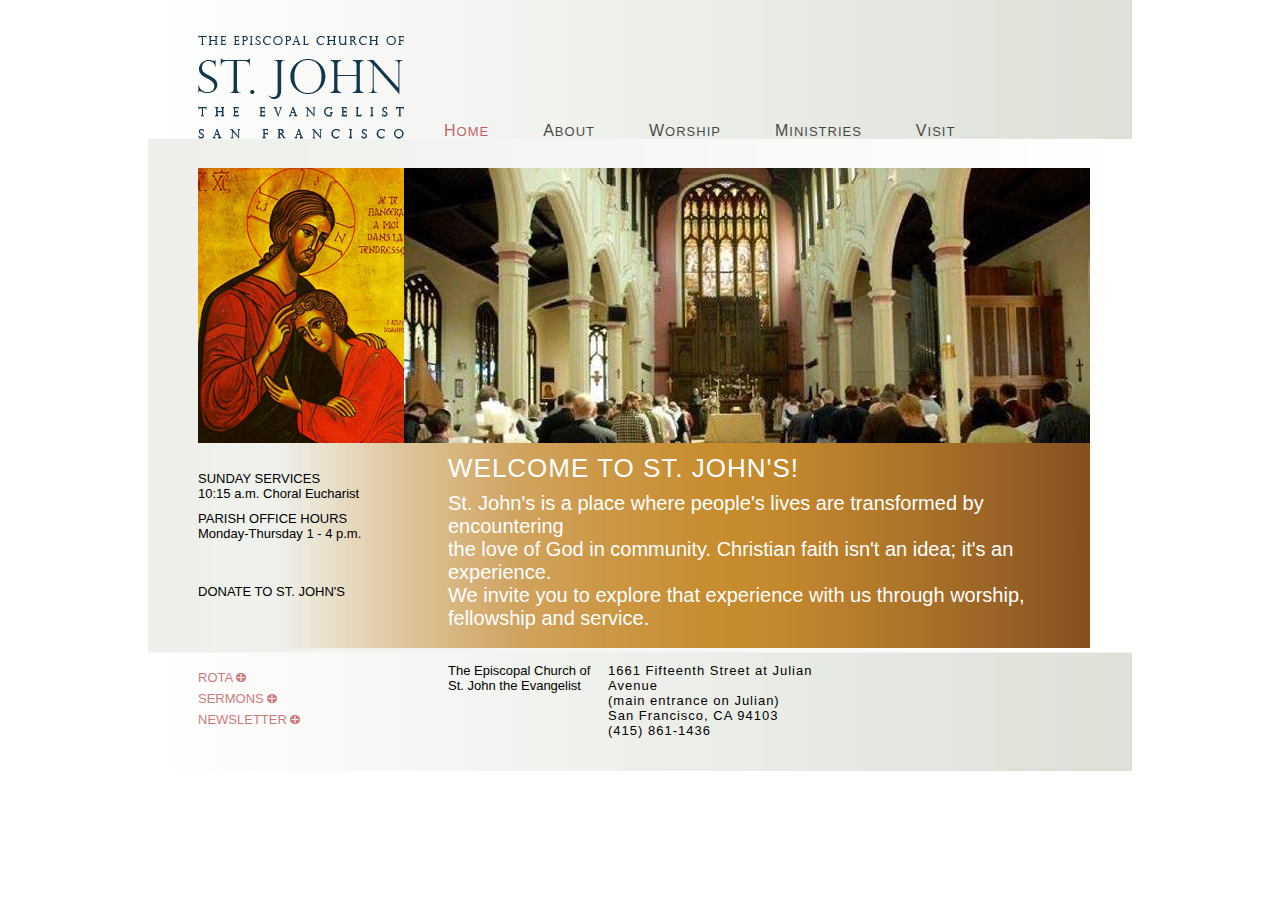
==== index.html @ 1a118d35 "Check" ====
<html>
<head>
<link href="sje.css" rel="stylesheet" type="text/css">
<link href="jquery-ui-1.8.12.custom.css" rel="stylesheet" type="text/css">

<script src="jquery-1.7.1.min.js"></script>
<script src="jquery-ui.min.js"></script>
<script src="jquery.cycle.all.js"></script>
<script type="text/javascript" src="http://use.typekit.com/pdx5vmz.js"></script>
<script type="text/javascript">try{Typekit.load();}catch(e){}</script>

<script>
$(document).ready(function() {

    // LEFT LINKS
    $('#rota').click(function() {
       alert ('Coming soon!');
    });

    $('#sermons').click(function() {
        window.open('http://sermonsatsaintjohn.blogspot.com');
    });

    $('#newsletter').click(function() {
        window.open('http://us6.campaign-archive2.com/home/?u=1cffc40a58193b3d538400764&id=78aada1b24');
    });

    $('.donateto').click(function() {
        window.open('https://donatenow.networkforgood.org/saintjohnsanfrancisco');
    });

    // GENERAL
    var ua = new String(navigator.userAgent);

    var idx = ua.indexOf('iPad');
    if (idx > 0) {
        $('body').css('margin-left', 110);
    }

    $('.clickable').click(function() {
       var $parent = $(this).parent();
       $parent.find('.clickable').removeClass('selected');
       $(this).addClass('selected');
    });

    $('#maincarousel').cycle({      
        fx: 'fade',
        speed: 2000,
        timeout: 3000,
        before: onBefore
    });

    $('.dummycarousel').cycle();

    $('.logo').click(function() {
        location.href = '/sje';
    });

    $('.pagebutton').click(function() {
        $('.pagebutton').removeClass('buttonon');
        $('.pagebutton').removeClass('buttonoff');
        $('.pagebutton').addClass('buttonoff');
        $(this).addClass('buttonon');
        var bnum = $(this).attr('bnum');
        var section = $(this).parent().attr('section');
        var num = bnum - 1;
        var sectionClassName = '.' + section + 'section'
        $(sectionClassName).hide();

        $('.noncarousel').hide();
        $('#' + section + 'carousel' + bnum).show();         
        var sel = '.' + section + 'section:eq(' + num + ')';
        $(sel).show();
    });

    // HOME 
    $('#home').click(function() {
        location.href = '/sje';
    });

    // ABOUT 
    $('#about').click(function() {
        hideHome();
        $('.middlerightcontent').hide();
        $('.middlerightcontentcaption').hide();
        $('.middlecaption').hide();
        $('.noncarousel').hide();
        $('.pagebuttons').hide();
        $('.subsectiontitle').hide();
        $('.subsectionnav').find('.clickable').removeClass('selected');

        $('#stjohn2').show();        
        $('#aboutcarousel').show();        
        $('#aboutcontent').show();        
        $('#abouthome').show();
        $('.abouttitle').show();
    });

    // ABOUT MISSION
    $('#navaboutmission').click(function() {
        $('.noncarousel').hide();
        $('.middlerightcontentcaption').hide();
        $('.subsectiontitle').hide();
        $('#aboutmissioncarousel1').show();        
        $('.aboutmissionsection:eq(0)').show();
        $('.aboutmissiontitle').show();

        $('.pagebuttons').hide();
        resetPageButtons('aboutmissionpagebuttons');
        $('#aboutmissionpagebuttons').show();
    });

    // ABOUT HISTORY
    $('#navabouthistory').click(function() {
        $('.noncarousel').hide();
        $('.middlerightcontentcaption').hide();
        $('.subsectiontitle').hide();
        $('#abouthistorycarousel1').show();        
        $('.abouthistorysection:eq(0)').show();
        $('.abouthistorytitle').show();        

        $('.pagebuttons').hide();
        resetPageButtons('abouthistorypagebuttons');
        $('#abouthistorypagebuttons').show();
    });

    // ABOUT CLERGY
    $('#navaboutclergy').click(function() {
        $('.noncarousel').hide();
        $('.middlerightcontentcaption').hide();
        $('.pagebuttons').hide();
        $('.subsectiontitle').hide();
        $('#aboutclergycarousel').show();        
        $('#aboutclergy').show();
        $('.aboutclergytitle').show();
    });

    // ABOUT LAY LEADERSHIP
    $('#navaboutlayleadership').click(function() {
        $('.noncarousel').hide();
        $('.middlerightcontentcaption').hide();
        $('.pagebuttons').hide();
        $('.subsectiontitle').hide();
        $('#aboutlaycarousel').show();        
        $('#aboutlay').show();
        $('.aboutlaytitle').show();
    });

    // WORSHIP 
    $('#worship').click(function() {
        hideHome();
        $('.middlerightcontent').hide();
        $('.middlerightcontentcaption').hide();
        $('.middlecaption').hide();
        $('.noncarousel').hide();
        $('.pagebuttons').hide();
        $('.subsectiontitle').hide();
        $('.subsectionnav').find('.clickable').removeClass('selected');

        $('#stjohn3').show();        
        $('#worshipcarousel').show();        
        $('#worshipcontent').show();        
        $('#worshiphome').show();
        $('.worshiptitle').show();
    });
    // WORSHIP WORSHIP
    $('#navworshipworship').click(function() {
        $('.noncarousel').hide();
        $('.middlerightcontentcaption').hide();
        $('.subsectiontitle').hide();
        $('#worshipworshipcarousel1').show();        
        $('.worshipworshipsection:eq(0)').show();
        $('.worshipworshiptitle').show();

        $('.pagebuttons').hide();
        resetPageButtons('worshipworshippagebuttons');
        $('#worshipworshippagebuttons').show();
    });

    // WORSHIP MUSIC
    $('#navworshipmusic').click(function() {
        $('.noncarousel').hide();
        $('.middlerightcontentcaption').hide();
        $('.subsectiontitle').hide();
        $('#worshipmusiccarousel1').show();        
        $('.worshipmusicsection:eq(0)').show();
        $('.worshipmusictitle').show();

        $('.pagebuttons').hide();
        resetPageButtons('worshipmusicpagebuttons');
        $('#worshipmusicpagebuttons').show();
    });

    // MINISTRIES
    $('#ministries').click(function() {
        hideHome();
        $('.middlerightcontent').hide();
        $('.middlerightcontentcaption').hide();
        $('.middlecaption').hide();
        $('.noncarousel').hide();
        $('.pagebuttons').hide();
        $('.subsectiontitle').hide();
        $('.subsectionnav').find('.clickable').removeClass('selected');

        $('#stjohn3').show();        
        $('#ministriescarousel').show();        
        $('#ministriescontent').show();        
        $('#ministrieshome').show();
        $('.ministriestitle').show();
    });
    // MINISTRIES JULIAN PANTY
    $('#navministriesjulianpantry').click(function() {
        $('.noncarousel').hide();
        $('.middlerightcontentcaption').hide();
        $('.subsectiontitle').hide();
        $('#ministriesjulianpantrycarousel').show();        
        $('.ministriesjulianpantrysection:eq(0)').show();
        $('.ministriesjulianpantrytitle').show();
        $('.pagebuttons').hide();
    });
    // MINISTRIES PEACE
    $('#navministriespeace').click(function() {
        $('.noncarousel').hide();
        $('.middlerightcontentcaption').hide();
        $('.subsectiontitle').hide();
        $('#ministriespeacecarousel').show();        
        $('.ministriespeacesection:eq(0)').show();
        $('.ministriespeacetitle').show();
        $('.pagebuttons').hide();
    });
    // MINISTRIES SOCIAL JUSTICE
    $('#navministriesjustice').click(function() {
        $('.noncarousel').hide();
        $('.middlerightcontentcaption').hide();
        $('.subsectiontitle').hide();
        $('#ministriesjusticecarousel').show();        
        $('.ministriesjusticesection:eq(0)').show();
        $('.ministriesjusticetitle').show();
        $('.pagebuttons').hide();
    });
    // MINISTRIES EL PORVENIR
    $('#navministrieselporvenir').click(function() {
        $('.noncarousel').hide();
        $('.middlerightcontentcaption').hide();
        $('.subsectiontitle').hide();
        $('#ministrieselporvenircarousel').show();        
        $('.ministrieselporvenirsection:eq(0)').show();
        $('.ministrieselporvenirtitle').show();
        $('.pagebuttons').hide();
    });
    // MINISTRIES MISSION GRADS
    $('#navministriesmissiongrads').click(function() {
        $('.noncarousel').hide();
        $('.middlerightcontentcaption').hide();
        $('.subsectiontitle').hide();
        $('#ministriesmissiongradscarousel').show();        
        $('.ministriesmissiongradssection:eq(0)').show();
        $('.ministriesmissiongradstitle').show();
        $('.pagebuttons').hide();
    });

    // MINISTRIES EDIT
    var $admin = gup('admin');
    if ($admin) {
        $('#ministrieseditbutton').show();
    } else {
        $('#ministrieseditbutton').hide();
    }
    $('#ministrieseditbutton').click(function() {
        var $selected = $('#navministries').find('.selected');
        var id = $selected.attr('id');
        if (!id) { 
            return;
        }

        $(this).hide();
        $('#ministriessavebutton').show();
        $('#ministriescancelbutton').show();

        if (id == 'navministriesjulianpantry') {
           var content = $('.ministriesjulianpantrysectionmain').find('.subsectioncontent').text();
           $('.ministriesjulianpantrysectionmain').find('.subsectioncontent').hide();
           $('.ministriesjulianpantrysectionmain').find('.subsectioncontentedit').show();
           $('.ministriesjulianpantrysectionmain').find('.subsectioncontentedit').find('textarea').text(content);
        }
    });
    $('#ministriessavebutton').click(function() {
        $('#ministriessavebutton').hide();
        $('#ministriescancelbutton').hide();
        $('#ministrieseditbutton').show();
    });
    $('#ministriescancelbutton').click(function() {
        $('#ministriessavebutton').hide();
        $('#ministriescancelbutton').hide();
        $('#ministrieseditbutton').show();
    });

    // VISIT 
    $('#visitus').click(function() {
        hideHome();
        $('.middlerightcontent').hide();
        $('.middlerightcontentcaption').hide();
        $('.middlecaption').hide();
        $('.noncarousel').hide();
        $('.pagebuttons').hide();
        $('.subsectiontitle').hide();
        $('.subsectionnav').find('.clickable').removeClass('selected');

        $('#stjohn1').show();        
        $('#visitcarousel').show();        
        $('#visitcontent').show();        
        $('#visithome').show();
        $('.visittitle').show();
    });

    // VISIT DIRECTIONS
    $('#navvisitdirections').click(function() {
        $('.noncarousel').hide();
        $('.middlerightcontentcaption').hide();
        $('.pagebuttons').hide();
        $('.subsectiontitle').hide();
        $('#visitdirectionscarousel').show();        
        $('#visitdirections').show();
        $('.visitdirectionstitle').show();
    });
    // VISIT RENTALS
    $('#navvisitrentals').click(function() {
        $('.noncarousel').hide();
        $('.middlerightcontentcaption').hide();
        $('.pagebuttons').hide();
        $('.subsectiontitle').hide();
        $('#visitrentalscarousel').show();        
        $('#visitrentals').show();
        $('.visitrentalstitle').show();
    });

   // CAROUSEL LINKS
   $('#aboutstjohns').click(function() {
       $('#about').click();
   });
   $('#thewayweworship').click(function() {
       $('#worship').click();
   });
   $('#elporvenir').click(function() {
       $('#ministries').click();
       setTimeout(function() {
          $('#navministrieselporvenir').click();
       }, 200);
   });
   $('#julianpantry').click(function() {
       $('#ministries').click();
       setTimeout(function() {
          $('#navministriesjulianpantry').click();
       }, 200);
   });
   $('#immigration').click(function() {
       $('#ministries').click();
       setTimeout(function() {
          $('#navministriesjustice').click();
       }, 200);
   });
   $('#missiongrads').click(function() {
       $('#ministries').click();
       setTimeout(function() {
          $('#navministriesmissiongrads').click();
       }, 200);
   });

   // BIOS
   $('.membername').click(function(e) {
       var id = $(this).attr('id');
       if (id == 'richard') {
           $('#richardsmith').dialog({
               width: 580,
               resizable: false,
               modal: true,
               title: 'Richard L. Smith'
           });
       } else if (id == 'jackie') {
           $('#jackiecherry').dialog({
               width: 580,
               resizable: false,
               modal: true,
               title: 'Jackie Cherry'
           });
       } else if (id == 'jack') {
           $('#jackeastwood').dialog({
               width: 580,
               resizable: false,
               modal: true,
               title: 'Jack Eastwood'
           });
       } else if (id == 'robert') {
           $('#robertcromey').dialog({
               width: 580,
               resizable: false,
               modal: true,
               title: 'Robert Cromey'
           });
       } else {
           alert ('Coming soon');
       }

   });

});

function resetPageButtons(section) {
    var $section = $('#' + section);
    $section.find('.pagebutton').removeClass('buttonon');
    $section.find('.pagebutton').removeClass('buttonoff');
    $section.find('.pagebutton').addClass('buttonoff');
    $section.find('.pagebutton:eq(0)').addClass('buttonon');
}

function hideHome() {
    $('.stjohnimage').hide();
    $('#maincarousel').remove();
}
function onBefore(curr, next, opts) {

   // If main carousel is hidden, just return
   if (!$('#maincarousel').is(':visible')) {
      return;
   }

   var currSlide = opts.currSlide;
   //console.log("before showing slide: " + currSlide);

   $('.imagetext').hide();
   if (currSlide == 1) {
       $('#aboutstjohns').show();
   } else if (currSlide == 3) {
       $('#thewayweworship').show();
   } else if (currSlide == 4) {
       $('#elporvenir').show();
   } else if (currSlide == 5) {
       $('#julianpantry').show();
   } else if (currSlide == 6) {
       $('#immigration').show();
   } else if (currSlide == 7) {
       $('#missiongrads').show();
   } else {
       $('#dummy').show();
   } 


}

function gup (name) {
  name = name.replace(/[\[]/,"\\\[").replace(/[\]]/,"\\\]");
  var regexS = "[\\?&]"+name+"=([^&#]*)";
  var regex = new RegExp( regexS );
  var results = regex.exec( window.location.href );
  if( results == null )
    return "";
  else
    return results[1];
}
</script>
</head>

<body>
<div id="wrapper">
<div class="top">
  <div class="logo"><img src="images/stjohn_logo.png"/></div>
  <div class="navcontainer">
     <ul id="navlist">
        <li id="home" class="clickable selected"><span class="bigcap">H</span>OME</li>
        <li id="about" class="clickable"><span class="bigcap">A</span>BOUT</li>
        <li id="worship" class="clickable"><span class="bigcap">W</span>ORSHIP</li>
        <li id="ministries" class="clickable"><span class="bigcap">M</span>INISTRIES</li>
        <li id="visitus" class="clickable"><span class="bigcap">V</span>ISIT</li>
     </ul>
  </div>
</div> <!-- top -->

<div class="middle">
  <div class="icon">
      <img class="stjohnimage" id="stjohn1" src="images/left_stjohn.jpg"/>
      <img class="stjohnimage noshow" id="stjohn2" src="images/stjohn_2.jpg"/>
      <img class="stjohnimage noshow" id="stjohn3" src="images/stjohn_3.jpg"/>
  </div>

  <div id="maincarousel" class="carousel">
      <img src="images/carousel_01.jpg"/>
      <img class="noshow          " src="images/carousel_02.jpg"/>
      <img class="noshow clickable" src="images/carousel_03.jpg" id="aboutimage"/>
      <img class="noshow          " src="images/carousel_04.jpg" />
      <img class="noshow clickable" src="images/carousel_05.jpg" id="worshipimage"/>
      <img class="noshow clickable" src="images/carousel_07.jpg" id="elporvenirimage"/>
      <img class="noshow clickable" src="images/carousel_08.jpg" id="julianpantryimage"/>
      <img class="noshow clickable" src="images/carousel_09.jpg" id="immigrationimage"/>
      <img class="noshow clickable" src="images/carousel_10.jpg" id="missiongradsimage"/>
  </div>

  <div id="aboutcarousel" class="noncarousel noshow">
      <img src="images/about_img_0.jpg"/>
  </div>
  <div id="aboutmissioncarousel1" class="noncarousel noshow">
      <img src="images/about_img_bkdrop.jpg"/>
  </div>
  <div id="aboutmissioncarousel2" class="noncarousel noshow">
      <img src="images/about_img_bkdrop.jpg"/>
  </div>
  <div id="abouthistorycarousel1" class="noncarousel noshow">
      <img src="images/about_img_bkdrop.jpg"/>
  </div>
  <div id="abouthistorycarousel2" class="noncarousel noshow">
      <img src="images/about_img_bkdrop.jpg"/>
  </div>
  <div id="abouthistorycarousel3" class="noncarousel noshow">
      <img src="images/about_img_bkdrop.jpg"/>
  </div>
  <div id="aboutclergycarousel" class="noncarousel noshow">
      <img src="images/about_img_3.jpg"/>
  </div>
  <div id="aboutlaycarousel" class="noncarousel noshow">
      <img src="images/about_img_bkdrop.jpg"/>
  </div>

  <div id="worshipcarousel" class="noncarousel noshow">
      <img src="images/worship_img_0.jpg"/>
  </div>
  <div id="worshipworshipcarousel1" class="noncarousel noshow">
      <img src="images/worship_img_1.jpg"/>
  </div>
  <div id="worshipworshipcarousel2" class="noncarousel noshow">
      <img src="images/worship_img_bkdrop.jpg"/>
  </div>
  <div id="worshipworshipcarousel3" class="noncarousel noshow">
      <img src="images/worship_img_bkdrop.jpg"/>
  </div>
  <div id="worshipworshipcarousel4" class="noncarousel noshow">
      <img src="images/worship_img_bkdrop.jpg"/>
  </div>
  <div id="worshipworshipcarousel5" class="noncarousel noshow">
      <img src="images/worship_img_bkdrop.jpg"/>
  </div>
  <div id="worshipworshipcarousel6" class="noncarousel noshow">
      <img src="images/worship_img_bkdrop.jpg"/>
  </div>
  <div id="worshipmusiccarousel1" class="noncarousel noshow">
      <img src="images/worship_img_2.jpg"/>
  </div>
  <div id="worshipmusiccarousel2" class="noncarousel noshow">
      <img src="images/worship_img_bkdrop.jpg"/>
  </div>
  <div id="ministriescarousel" class="noncarousel noshow">
      <img src="images/ministries_0.jpg"/>
  </div>
  <div id="ministriesjulianpantrycarousel" class="noncarousel noshow">
      <img src="images/ministries_1.jpg"/>
  </div>
  <div id="ministriespeacecarousel" class="noncarousel noshow">
      <img src="images/ministries_2.jpg"/>
  </div>
  <div id="ministriesjusticecarousel" class="noncarousel noshow">
      <img src="images/ministries_3.jpg"/>
  </div>
  <div id="ministrieselporvenircarousel" class="noncarousel noshow">
      <img src="images/ministries_4.jpg"/>
  </div>
  <div id="ministriesmissiongradscarousel" class="noncarousel noshow">
      <img src="images/ministries_5.jpg"/>
  </div>

  <div id="visitcarousel" class="noncarousel noshow">
      <img src="images/visit_img_0.jpg"/>
  </div>
  <div id="visitdirectionscarousel" class="noncarousel noshow">
      <img src="images/visit_img_bkdrop.jpg"/>
  </div>
  <div id="visitrentalscarousel" class="noncarousel noshow">
      <img src="images/visit_img_2.jpg"/>
  </div>

  <div style="clear:both;"></div>
  <div id="aboutstjohns" class="imagelink imagetext noshow"><span class="imagetextmain">About St. John's</span><span class="learnmore">learn more</span></div>
  <div id="thewayweworship" class="imagelink imagetext noshow"><span class="imagetextmain">The Way We Worship </span><span class="learnmore">learn more</span></div>
  <div id="elporvenir" class="imagelink imagetext noshow"><span class="imagetextmain">Providing safe clean, water</span><span class="learnmore">learn more</span></div>
  <div id="julianpantry" class="imagelink imagetext noshow"><span class="imagetextmain">Sharing food</span><span class="learnmore">learn more</span></div>
  <div id="immigration" class="imagelink imagetext noshow"><span class="imagetextmain">Working for justice</span><span class="learnmore">learn more</span></div>
  <div id="missiongrads" class="imagelink imagetext noshow"><span class="imagetextmain">Preparing students for college</span><span class="learnmore">learn more</span></div>
  <div id="dummy" class="imagetext">&nbsp;</div>

  <div class="middlecaption"><img src="images/color_band.jpg"/></div>
  <div class="middleleftcontent">
     <div class="tinyfont">SUNDAY SERVICES</div>
     <div class="tinyfont light">10:15 a.m. Choral Eucharist</div>
     <div class="tinyfont parishofficehours">PARISH OFFICE HOURS</div>
     <div class="tinyfont light">Monday-Thursday 1 - 4 p.m.</div>
     <div class="tinyfont getinvolved">&nbsp;</div>
     <div class="tinyfont donateto">DONATE TO ST. JOHN'S</div>
  </div>

  <!-- HOME -->
  <div class="middlerightcontent mediumfont" id="homecontent">
     <div class="stjohnbold">WELCOME TO ST. JOHN'S!</div>
     <div class="middlerightcontentcaption light">
St. John's is a place where people's lives are transformed by encountering <br/> the love of God in community. Christian faith isn't an idea; it's an experience. <br/> We invite you to explore that experience with us through worship, fellowship and service.
     </div>
  </div> <!-- END HOME SECTION -->

  <!-- ABOUT -->
  <div class="middlerightcontent smallfont noshow" id="aboutcontent">

      <!-- ABOUT HOME -->
<div class="middlerightcontentcaption light middlerightabout" id="abouthome">
<div class="subsectiontitle abouttitle">ABOUT ST JOHN'S</div>     
Located around the corner from the busy Mission-16th Street-Valencia corridors in San Francisco's north Mission District, St. John's has been described by many as an oasis not only for the tranquility of our garden amidst the surrounding bustling streets, or the warm golden light that fills our soaring nave on a sunny day, but because so many have found St. John's to be a place of loving peace, healing, and renewal in an often all-too-broken world.     
</div> <!-- END ABOUT HOME -->

     <!-- ABOUT MISSION -->
<div class="middlerightcontentcaption light noshow middlerightabout aboutmissionsection" id="aboutmission1">
<div class="noshow subsectiontitle aboutmissiontitle">OUR MISSION</div>
<b>Our mission is to live, love, and serve in the hope and joy of the risen Christ.</b>
<br/>
<br/>
<b>Our vision:</b> We seek to be a Christian community in which people of all sexual orientations, gender identities, cultures, and colors are welcomed and their gifts are celebrated.
<br/>
<br/>
<b>Our Core Values: </b>We are a Eucharistic worshipping community in the Anglican tradition. Our celebration of the Holy Eucharist, marked by beautiful music, is the heart of our common life.
<br/>
<br/>
We are a Christ-centered community. For people of all ages, we value faith formation that engages the mind as well as the heart, and provides the foundation for vibrant lay ministry.
<br/>
<br/>
We have a special vocation to respect and advocate for the dignity of gay, lesbian, bisexual, and transgender people. This by no means defines the full extent of our baptismal promise to respect the dignity of every human being, but it is a crucial element of that promise in our ministry context.
<br/>
<br/>
We value diversity and welcome anyone who wishes to explore Christian faith and practice.
</div>

<div class="middlerightcontentcaption light noshow middlerightabout aboutmissionsection" id="aboutmission2">
<div class="noshow subsectiontitle aboutmissiontitle">OUR MISSION</div>
We value connection, and strive to promote a sense of belonging among the members of the parish that readily includes newcomers. This is often talked about in terms of communication or pastoral care or hospitality, but it is fundamentally about feeling connected to God and to one another.
<br/>
<br/>
We value the North Mission neighborhood. Our location in this particular place spiritually anchors us and gives substance to our mission and ministry. This neighborhood keeps us grounded in reality.     
</div>

     <!-- ABOUT HISTORY -->
<div class="middlerightcontentcaption light noshow middlerightabout abouthistorysection" id="abouthistory1">
     <div class="noshow subsectiontitle abouthistorytitle">ST JOHN'S HISTORY</div>
     <div id="historyimages">
         <div class="historyimage" id="historyimage1">
            <img src="images/about_img_2a.jpg"/>
         </div>
         <div class="historyimage" id="historyimage2">
            <img src="images/about_img_2b.jpg"/>
         </div>
         <div class="historyimage" id="historyimage3">
            <img src="images/about_img_2c.jpg"/>
         </div>
         <div class="historyimage" id="historyimage4">
            <img src="images/about_img_2d.jpg"/>
         </div>
         <div class="historyimage" id="historyimage5">
            <img src="images/about_img_2e.jpg"/>
         </div>
     </div>
     <div id="historyText1">
The third parish established in the new Episcopal Diocese of California, St. John's began in 1857 as a pioneer outpost in rented space at the edge of swamps and sand dunes. It quickly grew into a thriving 'society parish' of sorts, helping to found schools, hospitals, and chapels in the rapidly growing Mission District.
<br/>
<br/>
By 1861, St. John's was able to hire its first rector, the Rev. Thomas Brotherton, and in 1862, a new church building, which could accommodate 250, opened, with fundraising spearheaded by the newly created Ladies Parish Aid Society. The first St. John's was a redwood church in Pointed Gothic style at the northeast corner of Valencia and 15th Streets. Within just 30 years of its founding, St. John's had become a large and prosperous parish. 
    </div>
</div>

<div class="middlerightcontentcaption light noshow middlerightabout abouthistorysection" id="abouthistory2">
     <div class="noshow subsectiontitle abouthistorytitle">ST JOHN'S HISTORY</div>
During this early golden age, St. John's played a key role, led by Rev. Brotherton, in founding St. Luke's Hospital (1871) and provided financial and spiritual support to many institutions within the parish bounds, including the City and County Hospital, the Poor House, and the Protestant Episcopal Old Ladies Home. 
Another early rector, the Rev. Dr. E.B. Spalding, brought the Trinity School, a distinguished boys' school, to St. John's parish in 1881 and ran it for 20 years. In 1882, the Irving Institute, a fashionable girls' school, was established under St. John's auspices at Valencia and Hill Streets.
<br/>
<br/>
As the city boomed and the Mission became a highly desirable residential neighborhood, St. John's continued to expand. It had become something of a society parish, home to leading businessmen, judges, and James "Sunny Jim" Rolph, eventual mayor of San Francisco and governor of California. Dr. Spalding inaugurated a building campaign to construct a cathedral-sized church. It was completed in 1891 at a cost of $57,000
<br/>
<br/>
But then the Great San Francisco Earthquake of 1906 struck, and the second St. John's building was destroyed in its aftermath. 
</div>

<div class="middlerightcontentcaption light noshow middlerightabout abouthistorysection" id="abouthistory3">
     <div class="noshow subsectiontitle abouthistorytitle">ST JOHN'S HISTORY</div>
The edifice had been dynamited to serve as a firebreak to stem the post-quake fires raging from the north and northeast, which tore a wide swath through the Mission, stopping eventually at 20th and Dolores Streets. 
<br/>
<br/>
There was enough money (from insurance and donations from Episcopal churches across the country) to rebuild another church on the same spot. The new  and current St. John's, consecrated in 1910, was designed by Herbert Maggs and Ernest Coxhead, who modeled it on the parish church of St. Stephen's, Norwich, England, in the light, soaring style known as Perpendicular Gothic or Tudor Lantern.
<br/>
<br/>
Keeping the red doors on Julian Street open during the Depression and war years was no mean feat. Events continued to change the neighborhood, but the church was never closed. In 1974 an arsonist destroyed the parish hall and rectory, but the charred remains were turned into a garden. The then rector, the Rev. James Brown, continued to reach out to the gay community, and built a reputation of St. John's as a place of refuge and prayer for LGBT people and their friends and families.
</div> <!-- END ABOUT HISTORY -->

     <!-- ABOUT CLERGY -->
<div class="middlerightcontentcaption light noshow middlerightabout" id="aboutclergy">
     <div class="noshow subsectiontitle aboutclergytitle">CLERGY & STAFF</div>
     <div class="clergy" id="leftclergy">
         <div class="clergytitle">CLERGY</div>
         <div class="clergymembers">
            <div class="clergymember">
                <div class="membername" id="richard">The Reverend Richard L. Smith, Ph.D., Vicar <img src="images/rota_symbol.png"/></div>
                <div class="memberemail">rlsmith21050@gmail.com</div>
            </div>
            <div class="clergymember">
                <div class="membername" id="jackie">The Reverend Deacon Jackie Cherry <img src="images/rota_symbol.png"/></div>
                <div class="memberemail">jaccherry@yahoo.com</div>
            </div>
            <div class="clergymember">
                <div class="membername" id="jack">The Reverend Dr. Jack Eastwood, Rector Emeritus <img src="images/rota_symbol.png"/></div>
                <div class="memberemail">jhbernal@gmail.com</div>
            </div>
            <div class="clergymember">
                <div class="membername" id="robert">The Reverend Robert Cromey, Priest Associate <img src="images/rota_symbol.png"/></div>
                <div class="memberemail">twocromeys@earthlink.net</div>
            </div>
         </div>
     </div>
     <div class="clergy" id="rightclergy">
         <div class="clergytitle">STAFF</div>
         <div class="clergymembers">
            <div class="clergymember">
                <div class="membername" id="aaron">Aaron Nee, Music Director <img src="images/rota_symbol.png"/></div>
                <div class="memberemail">parishmusician@stjohnsf.org</div>
            </div>
            <div class="clergymember">
                <div class="membername" id="david">David Stickley, Parish Administrator <img src="images/rota_symbol.png"/></div>
                <div class="memberemail">parishadmin@stjohnsf.org</div>
            </div>
         </div>
     </div>
</div> <!-- END ABOUT CLERGY -->

     <!-- ABOUT LAY LEADERSHIP -->
<div class="middlerightcontentcaption light noshow middlerightabout" id="aboutlay">
     <div class="noshow subsectiontitle aboutlaytitle">LAY LEADERSHIP</div>
     <div class="lay" id="leftlay">
         <div class="clergytitle">BISHOP'S COMMITTEE</div>
         <div class="clergymembers">
            <div class="clergymember">
                <div>Timm Dobbins, Senior Warden</div>
            </div>
            <div class="clergymember">
                <div>Robert Craig, Junior Warden</div>
            </div>
            <div class="clergymember">
                <div>Jay Christian</div>
            </div>
            <div class="clergymember">
                <div>Bryce Fisher-Fleig</div>
            </div>
            <div class="clergymember">
                <div>Stoner Lichty</div>
            </div>
            <div class="clergymember">
                <div>Delores Mays</div>
            </div>
            <div class="clergymember">
                <div>Bonita Ann Palmer</div>
            </div>
            <div class="clergymember">
                <div>Forrest Sedgwick</div>
            </div>
            <div class="clergymember">
                <div>Claudia Viek</div>
            </div>
         </div>
     </div>
     <div class="lay" id="rightlay">
         <div class="clergytitle">CLERKS</div>
         <div class="clergymembers">
            <div class="clergymember">
                <div>Diana McDonnell</div>
            </div>
            <div class="clergymember">
                <div>Birgit Eschmann</div>
            </div>
         </div>
         <br/>
         <br/>
         <div class="clergytitle">DEANARY DELEGATES</div>
         <div class="clergymembers">
            <div class="clergymember">
                <div>Michael Clark</div>
            </div>
            <div class="clergymember">
                <div>Birgit Eschmann</div>
            </div>
            <div class="clergymember">
                <div>Liz Specht (Alternate)</div>
            </div>
            <div class="clergymember">
                <div>Bill Sullivan (Alternate)</div>
            </div>
         </div>
     </div>
</div> <!-- END ABOUT CLERGY -->

     <div class="subsectionnav" id="navabout">
        <div id="navaboutmission" class="clickable">MISSION</div>
        <div class="verticalsep"></div>
        <div id="navabouthistory" class="clickable">HISTORY</div>
        <div class="verticalsep"></div>
        <div id="navaboutclergy" class="clickable">CLERGY &amp; STAFF</div>
        <div class="verticalsep"></div>
        <div id="navaboutlayleadership" class="clickable">LAY  LEADERSHIP</div>

        <div id="aboutmissionpagebuttons" class="pagebuttons" section="aboutmission">
           <div class="pagebutton buttonon"  bnum="1"></div>
           <div class="pagebutton buttonoff" bnum="2"></div>
        </div>

        <div id="abouthistorypagebuttons" class="pagebuttons" section="abouthistory">
           <div class="pagebutton buttonon"  bnum="1"></div>
           <div class="pagebutton buttonoff" bnum="2"></div>
           <div class="pagebutton buttonoff" bnum="3"></div>
        </div>
     </div>

  </div><!-- END ABOUT SECTION -->

  <!-- VISIT -->
  <div class="middlerightcontent smallfont noshow" id="visitcontent">

      <!-- VISIT HOME -->
<div class="middlerightcontentcaption light middlerightvisit" id="visithome">
<div class="subsectiontitle visittitle">VISIT US</div>     
   St. John's is located at the corner of 15th Street and Julian Avenue in San Francisco's north Mission District. Our main entrance is on Julian. 
<br/>
<br/>
St. John's beautiful building and grounds are ideal for hosting your next special event. We are located in the Valencia corridor and are just 1-1/2 blocks from the 16th and Mission transit hub. 
</div> <!-- END VISIT HOME -->

       <!-- VISIT DIRECTIONS -->
<div class="middlerightcontentcaption light noshow middlerightvisit" id="visitdirections">
   <div class="noshow subsectiontitle visitdirectionstitle">DIRECTIONS</div>
   <div class="mapimage"><img src="images/visit_img_1_map.jpg"/></div>
The church is located one short block west and one block north of the 16th Street/Mission BART station. Several Muni bus lines pass nearby: 14-Mission, 22-Fillmore, 26-Valencia, 33-Stanyan, and 49-Van Ness/Mission.
<br/>
<br/>
Parking may be found for free on Julian. There is metered parking on other surrounding streets, and public garage on Hoff Street. In addition, there is evening and weekend paid parking in the lots of Mission Bank on the corner of Julian and 16th at a special rate of $10 for 6 hours. There is also paid parking on 14th Street between Valencia and Mission. The white zone on 15th Street may be used for brief periods for passenger unloading. 
<br/>
<br/>
Wheelchair access is available on Caledonia Street. Please call the parish ahead of time if you need wheelchair access so that we can ensure that the pedestrian gate is open when you arrive.</div> <!-- END VISIT DIRECTIONS -->

       <!-- VISIT RENTALS -->
<div class="middlerightcontentcaption light noshow middlerightvisit" id="visitrentals">
   <div class="noshow subsectiontitle visitrentalstitle">RENTALS</div>
Host your next performance or celebration at St. John's and become a part of the community that appreciates and cares for this Mission oasis. Our reasonable rates make St. John's the perfect location for your next concert, performance, private party, or other event!
<br/>
<br/>
St. John's historic nave affords a capacity of 300, has excellent acoustics, and is drenched with natural light. Our chairs can be arranged in any configuration, and the raised altar area serves as an excellent stage. Our library is available for meetings and small gatherings, the garden affords peace and quiet, perfect for appreciating the Mission weather, and our full kitchen supports your provision of hot foods. Please contact the parish office for rates, schedule, and details.
</div> <!-- END VISIT RENTALS -->

     <div class="subsectionnav" id="navvisit">
        <div id="navvisitdirections" class="clickable">DIRECTIONS</div>
        <div class="verticalsep"></div>
        <div id="navvisitrentals" class="clickable">RENTALS</div>
     </div>

   </div> <!-- END VISIT -->

  <!-- WORSHIP -->
  <div class="middlerightcontent smallfont noshow" id="worshipcontent">

     <!-- WORSHIP HOME -->
<div class="middlerightcontentcaption light middlerightworship" id="worshiphome">
<div class="subsectiontitle worshiptitle">WORSHIP & MUSIC</div>     
If you ask people what keeps them coming to St. John's, nine times out of ten the response is: "The worship, the music, the sincerity of the worship". "It's real. It's authentic. The people really pray and sing together!".
When we gather here to worship God, people really show up, bringing their entire selves, souls and bodies, to be enveloped by God�s presence. We invite you to join us in receiving the love that God is sharing with us and through us.
</div> <!-- END WORSHIP HOME -->

     <!-- WORSHIP WORSHIP 1 -->
<div class="middlerightcontentcaption noshow light middlerightworship worshipworshipsection worshipworshipmain">
<div class="subsectiontitle noshow worshipworshiptitle worshipworshiptitlemain">WORSHIP</div>     
<b>The Choral Eucharist, Sundays at 10:15 am</b>
<br/>
<br/>
This is the main event of St. John's congregation, the gathering of the community on the first day of the week to celebrate the resurrection of Christ and the new life he brings. Sunday morning at St. John's is a hard-to-define mix of formal and informal elements: incense and bells, choral anthems and the chanting of prayers; but also intensely active participation of everyone in prayer and song, people in jeans and t-shirts, the sharing of stories from Scripture and from our own lives. The worship is transcendent and intimate, grand and deeply personal, all at the same time.
</div> <!-- END WORSHIP WORSHIP 1 -->
     <!-- WORSHIP WORSHIP 2 -->
<div class="middlerightcontentcaption noshow light middlerightworship worshipworshipsection worshipworshipsub">
<div class="subsectiontitle noshow worshipworshiptitle worshipworshiptitlesub">WORSHIP</div>     
Eucharistic worship is in two-parts. In the first part, the Liturgy of the Word, we gather to hear Scriptures read and applied to our daily lives, to affirm our faith, and pray for the needs of the world. In the second part, the Liturgy of the Table, we share a sacred meal of bread and wine, the Body and Blood of Christ, remembering our unity in Christ and receiving the grace to continue Christ's presence and ministry in the world.
<br/>
<br/>
Our liturgy has a certain twist that is uniquely St. John's: reflecting our welcome of the queer immigrants and refugees who find their way to San Francisco; of the teachers, healers, and activists searching for spiritual roots; and of the poor, the mentally ill, and those in recovery from addiction seeking sanctuary. It's a motley crew: the people of God.
<br/>
<br/>
<b>Special Liturgies</b>
<br/>
<br/>
Throughout the year, we mark feast days, liturgical seasons, and Holy Week with special services, including Advent Lessons and Carols, Christmas Eve and Morning; Ash Wednesday, Palm Sunday, Holy Week, and the Great Vigil of Easter and Easter Morning services; the Feasts of St. Francis 
</div> <!-- END WORSHIP WORSHIP 2 -->
     <!-- WORSHIP WORSHIP 3 -->
<div class="middlerightcontentcaption noshow light middlerightworship worshipworshipsection worshipworshipsub">
<div class="subsectiontitle noshow worshipworshiptitle worshipworshiptitlesub">WORSHIP</div>     
and All Souls. We also often hold a special service in memory of Matthew Shepard and all victims of hatred and violence, and a service to mark the anniversary of the assassination of Archbishop Oscar Romero of El Salvador. 
<br/>
<br/>
<b>Baptism: Christian Initiation</b>
<br/>
<br/>
Holy Baptism is full initiation by the Word of God with water and the Holy Spirit into Christ's Body the Church. The bond which God establishes in Baptism is indissoluble. It is a sacrament or sign of God's unconditional love for us, 
<div class="baptism"><img src="images/baptism.gif"/></div> a love that binds us into community with one another.
In baptism we receive forgiveness of sins and are made sharers in God's own life by the indwelling of the Holy Spirit, and we respond by promising to follow the way of Jesus. 
<br/>
<br/>
Four dates are usually set apart especially for baptism: The Sunday after All Saints, The Feast of the Baptism of Jesus, The Great Vigil of Easter, The Feast of Pentecost.
</div> <!-- END WORSHIP WORSHIP 3 -->

     <!-- WORSHIP WORSHIP 4 -->
<div class="middlerightcontentcaption noshow light middlerightworship worshipworshipsection worshipworshipsub">
<div class="subsectiontitle noshow worshipworshiptitle worshipworshiptitlesub">WORSHIP</div>     
<b>Marriage</b>
<br/>
<br/>
In the Episcopal Church marriage is a sacramental rite, and the commitment that two people make to each other in marriage is a sign of God's love for the whole world. At St. John's, we honor and bless the commitment between same-gender and opposite-gender couples with equal joy and dignity, and rejoice that now all couples may enjoy the benefits and obligations of both sacramental and civil marriage in California.
<br/>
<br/>
<b>Funerals and Memorial Services</b>
<br/>
<br/>
Respect and care for the dead and those who grieve is a sacred obligation. The sacramental rite of Christian burial is provided for all baptized people, regardless of their denominational affiliation or participation at St. John's. Memorial services are celebrated for all people of any or no religious background. There is no requirement other than the need for the support of a loving community during a time of grief and loss. Please contact the parish office for pastoral assistance during times of illness, dying, or death.
</div>

     <!-- WORSHIP MUSIC 1 -->
<div class="middlerightcontentcaption noshow light middlerightworship worshipmusicsection worshipmusicmain">
<div class="subsectiontitle noshow worshipmusictitle worshipmusictitlemain">MUSIC</div>
Music is an integral and essential part of worship at St. John's. Our music program is known for its excellent quality and distinctive style. Our volunteer choir leads the congregation in a wide range of music, from traditional Anglican and Episcopal hymns to medieval chants and Renaissance motets to American folk music and spirituals, to music written by our previous music director, Charles Rus. St. John's is also home to a number of concerts throughout the year, for example by the San Francisco Early Music Society.
<br/>
<br/>
St John's beautiful organ was originally built by the M. P. M�ller Organ Company of Hagerstown, 
</div> <!-- END WORSHIP MUSIC 1 -->
     <!-- WORSHIP MUSIC 2 -->
<div class="middlerightcontentcaption noshow light middlerightworship worshipmusicsection worshipmusicsub">
<div class="subsectiontitle noshow worshipmusictitle worshipmusictitlesub">MUSIC</div>     
Maryland, in 1902 for a church in Davenport, Iowa. (It is a little-known fact that Moller built more tracker organs than any other 20th-century American organ builder.)
<div class="organ"><img src="images/organ.gif"/></div>
 In the early 1980s, St. John's purchased the organ, and it was moved to the Rosales shop in Los Angeles, where John DeCamp, a parishioner of St. John's, painstakingly renovated it. Much of the old pipework was used, and much was also added to expand the tonal scope of the organ. Many parishioners of the church helped in this project, which was completed in 1984. Though its most comfortable period is romantic, it is now a very eclectic organ which works well for many styles of organ music, from Buxtehude and Bach to Mendelssohn to Messiaen.
<br/>
<br/>
<div class="piano"><img src="images/piano.jpg"/></div>
St. John's piano is an historic Hamburg Steinway, Model O, built in Germany in 1911. It produces beautiful, warm tones and is often used as accompaniment for our choir, vocal soloists and piano solo performances. 
</div> <!-- END WORSHIP MUSIC 2 -->

     <div class="subsectionnav" id="navworship">
        <div id="navworshipworship" class="clickable">WORSHIP</div>
        <div class="verticalsep"></div>
        <div id="navworshipmusic" class="clickable">MUSIC</div>

        <div id="worshipworshippagebuttons" class="pagebuttons"  section="worshipworship">
           <div class="pagebutton buttonon"  bnum="1"></div>
           <div class="pagebutton buttonoff" bnum="2"></div>
           <div class="pagebutton buttonoff" bnum="3"></div>
           <div class="pagebutton buttonoff" bnum="4"></div>
        </div>

        <div id="worshipmusicpagebuttons" class="pagebuttons" section="worshipmusic">
           <div class="pagebutton buttonon"  bnum="1"></div>
           <div class="pagebutton buttonoff" bnum="2"></div>
        </div>
     </div>

  </div> <!-- END WORSHIP -->

  <!-- MINISTRIES -->
  <div class="middlerightcontent smallfont noshow" id="ministriescontent">

     <!-- MINISTRIES HOME -->
<div class="middlerightcontentcaption light middlerightministries" id="ministrieshome">
<div class="subsectiontitle ministriestitle">MINISTRIES</div>     
Our community has a long tradition of working for a more just world, not only in our neighborhood, but throughout our larger world--whether it's providing food to needy seniors and families or bringing clean water to rural Nicaraguan villages, whether it's working for a just immigration reform or helping neighborhood kids get a good education or working to end unjust wars.
<br/>
<br/>
You, too, can make a difference. We have many volunteer opportunities. Join us!
</div> <!-- END MINISTRIES HOME -->

<div class="middlerightcontentcaption noshow light middlerightministries ministriesjulianpantrysection ministriesjulianpantrysectionmain">
<div class="subsectiontitle noshow ministriesjulianpantrytitle ministriesjulianpantrytitlemain">JULIAN PANTRY</div>
<div class="subsectioncontent">
Every Saturday morning, Jean Baker gets up way before the crack of dawn to get to St. John's by 5am to open the church and start setting up for the Julian Pantry. Eventually volunteers arrive from around the neighborhood and other parts of the City. They unload the truck delivering the food, stock the tables, and share a breakfast, a time for check-in, and a brief reflection. Then they open the doors to welcome between 250 and 350 people to receive the free fresh veggies, fruits, breads. And for all the challenges of making something like this work smoothly, and there are many, Jean and her crew keep at it week after week. An unlikely cast of characters, working with Jesus, to bring food in these tough economic times to people in our neighborhood and the City.
</div>
<div class="subsectioncontentedit">
<textarea>  
</textarea>
</div>
</div> 

<div class="middlerightcontentcaption noshow light middlerightministries ministriespeacesection ministriespeacesectionmain">
<div class="subsectiontitle noshow ministriespeacetitle ministriespeacetitlemain">PEACE</div>
Join our vigils for peace every non-holiday Thursday until our nation's foreign wars are over.
<br/>
<br/>
When:  Thursdays, noon - 1 pm
<br/>
Where: Burton Federal Building, Golden Gate and Larkin, San Francisco
</div> 

<div class="middlerightcontentcaption noshow light middlerightministries ministriesjusticesection ministriesjusticesectionmain">
<div class="subsectiontitle noshow ministriesjusticetitle ministriesjusticetitlemain">SOCIAL JUSTICE</div>
As a member congregation of the <a href="http://www.sfop.org">San Francisco Organizing Project</a>, we join other Bay Area faith communities in working for justice. 
<br/>
&bull;To end the tearing apart of immigrant families, we work for immigration reform. 
<br/>
&bull;To provide greater security and dignity for San Francisco elders, including those who are LGBT, we join a city-wide campaign to strengthen access to healthcare.
<br/>
&bull;To reduce violence in our neighborhood, we join other faith communities in nightwalks through some of the most violent corners in the Mission District, stopping to light candles and pray for those killed by gun violence.
</div> 

<div class="middlerightcontentcaption noshow light middlerightministries ministrieselporvenirsection ministrieselporvenirsectionmain">
<div class="subsectiontitle noshow ministrieselporvenirtitle ministrieselporvenirtitlemain">EL PORVENIR</div>
"El Porvenir" means "the future", and clean water means a healthier future for rural Nicaraguans. El Porvenir helps the people of Nicaragua build that future by helping them provide clean drinking water for their families and communities. In addition to sustainable water and sanitation projects, El Porvenir provides health and hygiene education and reforestation.
<br/>
<br/>
In 2013, members of St. John's raised almost $3000 for this critical organization. Over the years several members of our community have traveled to Nicaragua to see and offer first-hand support to people in local villages building new wells. To find out more, visit their <a href="http://www.elporvenir.org">website</a>.
</div> 

<div class="middlerightcontentcaption noshow light middlerightministries ministriesmissiongradssection ministriesmissiongradssectionmain">
<div class="subsectiontitle noshow ministriesmissiongradstitle ministriesmissiongradstitlemain">MISSION GRADUATES</div>
<a href="http://www.missiongraduates.org">Mission Graduates</a> seeks to increase the number of K-12 students in San Francisco's Mission District who are prepared for a college education through the following programs:
<br/>
<b>&bull;College Connect</b>, a multi-year program providing structured, personalized college admissions support to students and their parents.
<br/>
<b>&bull;The Parent Partners Program</b> designed to help parents support their children's current academic success and future life goals.
<br/>
<b>&bull;Extended Day Programs</b> that provide award-winning after-school academic enrichment programs for 120 children K-5 year-round.
</div> 

     <div class="subsectionnav" id="navministries">
        <div id="navministriesjulianpantry" class="clickable">JULIAN PANTRY</div>
        <div class="verticalsep"></div>
        <div id="navministriespeace" class="clickable">PEACE</div>
        <div class="verticalsep"></div>
        <div id="navministriesjustice" class="clickable">SOCIAL JUSTICE</div>
        <div class="verticalsep"></div>
        <div id="navministrieselporvenir" class="clickable">EL PORVENIR</div>
        <div class="verticalsep"></div>
        <div id="navministriesmissiongrads" class="clickable">MISSION GRADUATES</div>
        <div class="noshow" id="ministrieseditbutton"><button>Edit</button></div>
        <div class="noshow" id="ministriessavebutton"><button>Save</button></div>
        <div class="noshow" id="ministriescancelbutton"><button>Cancel</button></div>
     </div>
  </div> <!-- END MINISTRIES -->

</div> <!-- middle -->

<div class="bottom">
  <div class="bottomleftcontent">
     <div class="tinyfont rota" id="rota">ROTA <img src="images/rota_symbol.png"/></div>
     <div class="tinyfont rota" id="sermons">SERMONS <img src="images/rota_symbol.png"/></div>
     <div class="tinyfont rota" id="newsletter">NEWSLETTER <img src="images/rota_symbol.png"/></div>
  </div>
  <div class="bottomrightcontent">
     <div class="tinyfont bottomrightcontentcaption1">
         The Episcopal Church of <br/> St. John the Evangelist
     </div>
     <div class="tinyfont light bottomrightcontentcaption2">
         1661 Fifteenth Street at Julian Avenue <br/>
         (main entrance on Julian) <br/>
         San Francisco, CA 94103 <br/>
         (415) 861-1436
     </div>
  </div>
</div> <!-- bottom -->

<!-- BIOGRAPHIES -->
<div class="bios">
<div class="noshow bio" id="richardsmith">
<div class="bioimage"><img src="images/richard.jpg"/></div>
Richard was ordained a Roman Catholic priest in 1978 and worked for several years as a parish priest in Washington State. Later, after receiving a Ph.D. in Ethics and Social Theory from the Graduate Theological Union, he taught Religious Studies at various Bay Area Universities, then worked as a technical writer in Silicon Valley. 
After his reception as an Episcopal priest in 2000, he served as a Priest Associate at St. John the Evangelist, working heavily for immigration reform in San Francisco's Mission District. In 2013, he became Vicar at St. John's. He lives in San Francisco with his partner Rob Tan and their son David.
</div>
<div class="noshow bio" id="jackiecherry">
<div class="bioimage"><img src="images/jackie.jpg"/></div>
Jackie traveled from her hometown of San Diego to (UC) Santa Cruz, and settled in San Francisco in 1984. She was an original member of San Francisco's Visiting Nurses and Hospice AIDS Home Care team. From 1989 - 1993 Jackie worked on 7NE, the AIDS unit at Kaiser Hospital, San Francisco. At home, she helped care for many friends, including several members of St. John's, who died during the AIDS epidemic. 
<br/> 
Currently, Deacon Jackie harvests and sells honey produced by her backyard bees. Jackie lives on Potrero Hill with her partner Beth, and their 8 year-old daughter, Firefly.  She is a Registered Nurse, photographer, gardener, beekeeper, and lover of nature, good food, and clean water. You can count on her to speak out against injustice and irritate authorities by telling the truth. She was ordained at Grace Cathedral in 2009. Jackie reports, "In 1989, Jack Eastwood was the first Episcopal priest I ever met, and St. John's was the first Episcopal church I ever entered; now, I am honored to be the Deacon of this amazing community, and to work alongside Richard, Jack and Robert all inspirational priests and cherished mentors".
</div>
<div class="noshow bio" id="jackeastwood">
<div class="bioimage"><img src="images/jack.jpg"/></div>
I grew up in a Philadelphia suburb, went to school in Washington D. C.,  Indiana and New York City and served two years in the  U. S. Naval reserve. 
After marriage and graduation from seminary in NYC, Judy and I moved to Indianapolis where I began a ministry in urban churches, and where we began to raise a family.
<br/>
After 13 years in Indianapolis, I accepted the call to serve as rector of St. John's in 1985 and with two small children we moved to San Francisco.
After serving St John's from 1985 to 1993, I accepted a call to serve as rector at St. Paul's, Oakland where I served until I retired
in 2007.
<br/>
I have served at the diocesan and provincial levels of the church on various committees, been a supervisor of
seminarians, and taught for a few semesters at CDSP, our seminary in Berkeley.  
<br/>
In retirement Judy and I worship and serve at St. John's, enjoy time with our daughter who lives here in San Francisco, and with our son and his family (his wife and two sons) in Massachusetts; we take vacations on Cape Cod mostly and visit our families in MA and PA. Since 2008, I enjoy serving as a volunteer clergy at St John's, singing in the choir, and playing the piano on occasion for services. </div>
<div class="noshow bio" id="robertcromey">
<div class="bioimage"><img src="images/cromey.jpg"/></div>
The Rev. Robert Warren Cromey came to St. John's in 2003 after serving twenty years as rector of Trinity Church, San Francisco 1981-2001. He performed many same-sex weddings and has long been a same-sex marriage advocate. During the 80s, Trinity held funerals for at least 75 men who had died of AIDs.
<br/>
Robert was a founder of San Francisco's Council on Religion and the Homosexual in 1964, and a LGBT rights advocate ever since. Also in the 1960s he was active in the Civil Rights Movement in San Francisco and marched in Selma, AL in 1964. He was vicar of St. Aidan's, San Francisco 1965-70. He performed a same-sex wedding for two women there in 1969. From 1970 to 1981, Robert had a private practice as a Marriage Family Therapist in San Francisco. Born in Brooklyn, NY, he was educated, ordained and served two parishes in New York before moving to San Francisco in 1962. He has three grown daughters from his first marriage. He has been married to Ann since 1983. She too is active at St. John's.
</div>
<div class="noshow bio" id="aaronnee">
</div>
</div>

</div> <!-- wrapper ->
</body>

</html>
---- sje.css ----
body {
  position: relative; }

#wrapper {
  width: 984px;
  margin: 0px auto;
  background-image: url("images/bkdrop.png"); }

.top {
  margin-top: -10px;
  height: 130px; }

.selected {
  color: #ae1f25;
  opacity: 1; }

.logo {
  padding-top: 37px;
  padding-left: 50px;
  float: left;
  cursor: pointer; }

.navcontainer {
  float: left;
  margin-top: 108px; }

#navlist li {
  font-family: "futura-pt-n4","futura-pt",sans-serif;
  font-weight: 500;
  display: inline;
  list-style-type: none;
  padding-right: 50px;
  font-size: 13px;
  letter-spacing: 1px;
  cursor: pointer;
  opacity: 0.7; }

#navlist li:hover {
  color: #ae1f25;
  opacity: 1; }

.bigCap {
  font-size: 16px; }

.tinyfont {
  font-size: 13px; }

.smallfont {
  font-size: 16px; }

.mediumfont {
  font-size: 20px; }

.bigfont {
  font-size: 22px; }

.middle {
  width: 100%;
  height: 492px;
  overflow: hidden; }

.light {
  font-weight: 400; }

.extralight {
  font-weight: 300; }

.icon {
  padding-top: 12px;
  padding-left: 50px;
  float: left; }

.carousel {
  padding-right: 5px;
  float: left;
  position: relative;
  top: -4px;
  left: 0px; }

.middlecaption {
  position: relative;
  top: -21px;
  padding-left: 50px; }

.middleleftcontent {
  width: 300px;
  position: relative;
  left: 50px;
  top: -200px;
  font-family: "futura-pt-n4","futura-pt",sans-serif;
  font-weight: 500; }

.middlerightcontent {
  width: 600px;
  position: relative;
  left: 300px;
  top: -346px;
  font-family: "futura-pt-n4","futura-pt",sans-serif;
  color: white; }

.middlerightcontentcaption {
  margin-top: 8px; }

.stjohnbold {
  font-size: 26px;
  letter-spacing: 1px;
  font-weight: 500; }

.parishofficehours {
  margin-top: 10px; }

.getinvolved {
  margin-top: 22px;
  cursor: pointer; }

.getinvolved:hover {
  color: #ae1f25; }

.donateto {
  margin-top: 6px;
  cursor: pointer; }

.donateto:hover {
  color: #ae1f25; }

.bottom {
  margin-top: -7px;
  height: 130px; }

.bottomleftcontent {
  padding-top: 23px;
  padding-left: 50px;
  font-family: "futura-pt-n4","futura-pt",sans-serif;
  font-weight: 500; }

.bottomleftcontent div {
  margin-top: 6px; }

.rota {
  color: #ae1f25;
  font-weight: 500;
  cursor: pointer;
  opacity: 0.6; }

.rota:hover {
  opacity: 1; }

.bottomrightcontent {
  position: relative;
  left: 300px;
  top: -64px;
  font-family: "futura-pt-n4","futura-pt",sans-serif; }

.bottomrightcontentcaption1 {
  width: 160px;
  font-weight: 500;
  float: left; }

.bottomrightcontentcaption2 {
  letter-spacing: 1px;
  width: 230px;
  float: left; }

.noshow {
  display: none; }

.carousel img {
  width: 686px;
  height: 275px;
  margin-top: 16px; }

.noncarousel img {
  padding-top: 12px; }

#aboutstjohns {
  top: -38px;
  left: 650px;
  z-index: 100;
  width: 300px; }

#thewayweworship, #dummy {
  top: -38px;
  left: 650px;
  z-index: 100;
  width: 300px; }

#elporvenir {
  top: -38px;
  left: 650px;
  z-index: 100;
  width: 300px; }

#julianpantry {
  top: -38px;
  left: 650px;
  z-index: 100;
  width: 300px; }

#immigration {
  top: -38px;
  left: 550px;
  z-index: 100;
  width: 400px; }

#missiongrads {
  top: -38px;
  left: 650px;
  z-index: 100;
  width: 300px; }

.imagetext {
  color: white;
  position: relative;
  font-family: "futura-pt-n4","futura-pt",sans-serif;
  font-style: italic;
  opacity: 0.9;
  height: 21px; }

.clickable, .imagelink {
  cursor: pointer; }

.imagetextmain {
  font-size: 18px; }

.learnmore {
  font-size: 14px;
  margin-left: 40px;
  position: relative;
  top: -1px; }

.subsectionnav {
  float: left;
  color: #da9e89; }

.subsectionnav div {
  float: left; }

.verticalsep {
  height: 16px;
  border-left: solid #da9e89; }

.subsectiontitle {
  color: #fff;
  letter-spacing: 1px;
  font-weight: 300; }

/* ABOUT */
#abouthome {
  position: relative;
  top: 188px; }

.abouttitle {
  margin-bottom: 36px; }

.aboutmissiontitle {
  position: relative;
  top: -46px; }

#aboutcontent {
  margin-top: -8px;
  color: #000;
  font-weight: 600; }

#navabout {
  /* margin-top: 25px; */
  position: relative;
  top: 40px; }

#navabout > div {
  margin-right: 20px;
  font-weight: 500;
  font-size: 13px; }

.subsectionnav div:hover {
  color: #ae1f25; }

.middlerightabout {
  margin-top: -240px;
  height: 340px; }

.pagebuttons {
  padding-top: 3px;
  margin-left: 30px; }

.pagebutton {
  width: 20px;
  height: 20px;
  float: left; }

.buttonoff {
  background-image: url("images/about_page_button_off.png");
  background-repeat: no-repeat;
  cursor: pointer; }

.buttonon {
  background-image: url("images/about_page_button_on.png");
  background-repeat: no-repeat; }

#historyimages {
  position: relative;
  top: -26px;
  left: -40px;
  width: 700px; }

.historyimage {
  float: left; }

.abouthistorytitle {
  position: relative;
  top: -46px; }

.aboutclergytitle {
  position: relative;
  top: -46px; }

.aboutlaytitle {
  position: relative;
  top: -46px; }

.clergy {
  float: left;
  position: relative;
  top: 146px; }

#clergylink {
  margin-top: 30px;
  color: #da9e89; }

#clergylink:hover {
  color: #ae1f25; }

.lay {
  float: left; }

.clergytitle {
  font-weight: 500; }

#leftclergy {
  width: 350px; }

#rightclergy {
  width: 240px; }

.clergymembers {
  margin-top: 8px;
  font-size: 14px; }

.clergymember {
  font-weight: 500;
  margin-bottom: 9px; }

.memberemail {
  font-style: italic;
  opacity: 0.5; }

.membername {
  opacity: 0.8;
  cursor: pointer; }

.membername:hover {
  color: #ae1f25;
  opacity: 1; }

#leftlay {
  width: 300px; }

#rightlay {
  width: 300px; }

/* WORSHIP */
#worshipcontent {
  margin-top: -260px;
  color: #000;
  font-weight: 600; }

#worshiphome {
  position: relative;
  top: 198px; }

.worshiptitle {
  margin-bottom: 36px; }

.worshipworshipsection {
  position: relative;
  top: -80px; }

.worshipworshiptitlemain {
  position: relative;
  top: 46px;
  margin-bottom: 250px; }

.worshipworshiptitlesub {
  position: relative;
  top: 46px;
  margin-bottom: 80px; }

.worshipmusicsection {
  position: relative;
  top: -80px; }

.worshipmusictitlemain {
  position: relative;
  top: 46px;
  margin-bottom: 250px; }

.worshipmusictitlesub {
  position: relative;
  top: 46px;
  margin-bottom: 80px; }

.middlerightworship {
  height: 440px;
  overflow: hidden; }

#navworship {
  position: relative;
  top: -50px; }

#navworship > div {
  margin-right: 20px;
  font-weight: 500;
  font-size: 13px; }

.baptism {
  padding-top: 10px;
  padding-left: 15px;
  float: right; }

.organ {
  padding-top: 5px;
  padding-bottom: 5px;
  padding-right: 10px;
  float: left; }

.piano {
  padding-top: 5px;
  padding-bottom: 5px;
  padding-left: 10px;
  float: right; }

/* MINISTRIES */
#navministries {
  position: relative;
  top: -50px; }

.middlerightministries {
  height: 440px;
  overflow: hidden; }

#navministries > div {
  margin-right: 20px;
  font-weight: 500;
  font-size: 13px; }

#ministriescontent {
  margin-top: -260px;
  color: #000;
  font-weight: 600; }

#ministrieshome {
  position: relative;
  top: 198px; }

.ministriestitle {
  margin-bottom: 36px; }

.ministriesjulianpantrysection {
  position: relative;
  top: -80px; }

.ministriesjulianpantrytitlemain {
  position: relative;
  top: 46px;
  margin-bottom: 250px; }

.ministriespeacesection {
  position: relative;
  top: -80px; }

.ministriespeacetitlemain {
  position: relative;
  top: 46px;
  margin-bottom: 250px; }

.ministriesjusticesection {
  position: relative;
  top: -80px; }

.ministriesjusticetitlemain {
  position: relative;
  top: 46px;
  margin-bottom: 250px; }

.ministrieselporvenirsection {
  position: relative;
  top: -80px; }

.ministrieselporvenirtitlemain {
  position: relative;
  top: 46px;
  margin-bottom: 250px; }

.ministriesmissiongradssection {
  position: relative;
  top: -80px; }

.ministriesmissiongradstitlemain {
  position: relative;
  top: 46px;
  margin-bottom: 250px; }

/* VISIT */
#visitcontent {
  margin-top: -260px;
  color: #000;
  font-weight: 600; }

#visithome {
  position: relative;
  top: 198px; }

.visittitle {
  margin-bottom: 36px; }

#visitdirections {
  position: relative;
  top: -36px; }

.visitdirectionstitle {
  margin-bottom: 30px; }

#visitrentals {
  position: relative;
  top: -36px; }

.visitrentalstitle {
  margin-bottom: 196px; }

.middlerightvisit {
  height: 440px;
  overflow: hidden; }

#navvisit {
  position: relative;
  top: -50px; }

#navvisit > div {
  margin-right: 20px;
  font-weight: 500;
  font-size: 13px; }

.mapimage {
  float: left;
  margin-right: 25px; }
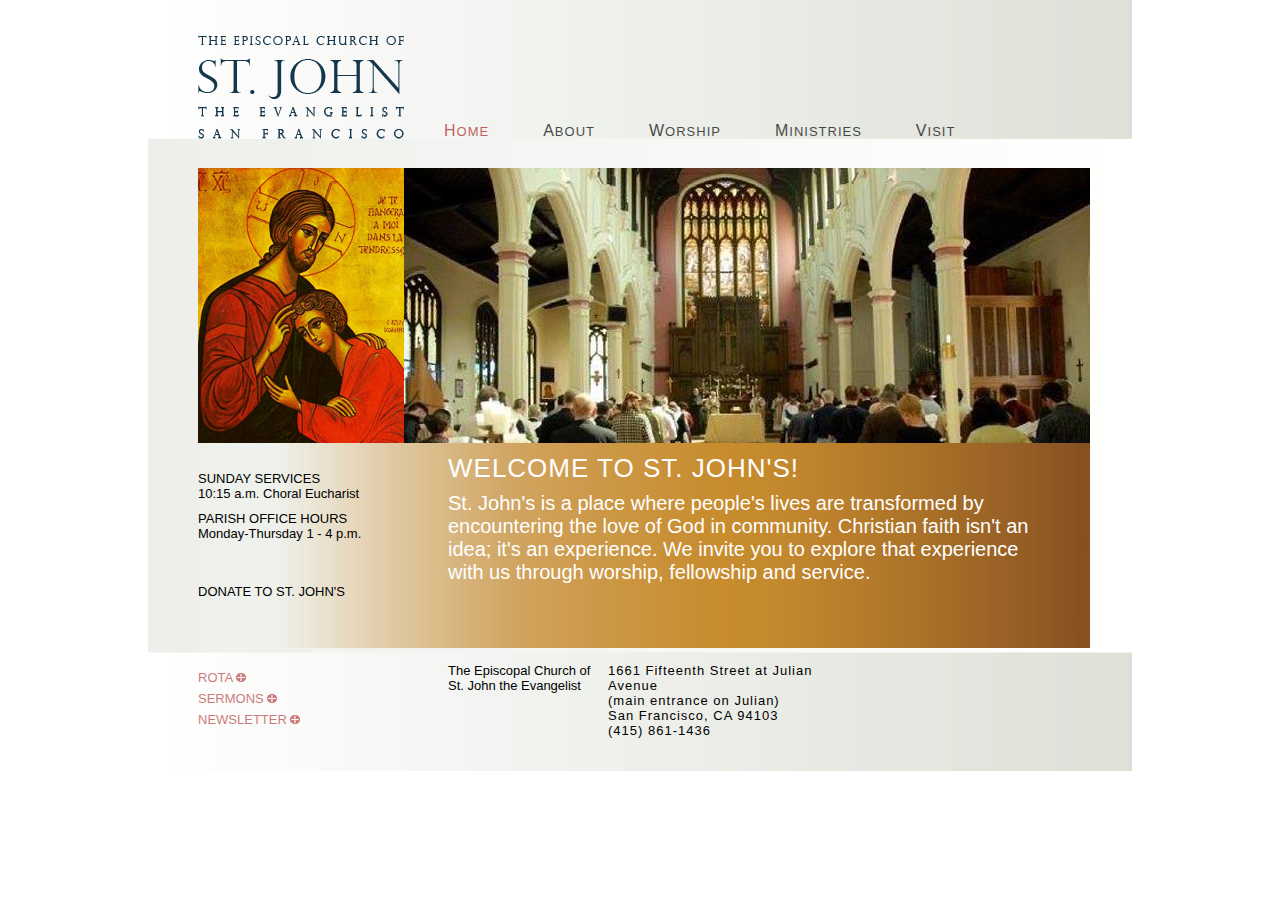
==== commit 473deba2: "Check" ====
--- a/index.html
+++ b/index.html
@@ -6,6 +6,7 @@
 <script src="jquery-1.7.1.min.js"></script>
 <script src="jquery-ui.min.js"></script>
 <script src="jquery.cycle.all.js"></script>
+<script src="jquery.slimscroll.min.js"></script>
 <script type="text/javascript" src="http://use.typekit.com/pdx5vmz.js"></script>
 <script type="text/javascript">try{Typekit.load();}catch(e){}</script>
 
@@ -104,10 +105,17 @@
         $('#aboutmissioncarousel1').show();        
         $('.aboutmissionsection:eq(0)').show();
         $('.aboutmissiontitle').show();
-
-        $('.pagebuttons').hide();
-        resetPageButtons('aboutmissionpagebuttons');
-        $('#aboutmissionpagebuttons').show();
+    });
+    $('#missionText').slimscroll({
+       railVisible: true,
+       alwaysVisible: true,
+       railOpacity: 0.3,
+       railBorderRadius: 0,
+       railColor: 'gray',
+       size: '4px',
+       color: 'black',
+       height: '330px',
+       width: '610px'
     });
 
     // ABOUT HISTORY
@@ -118,10 +126,17 @@
         $('#abouthistorycarousel1').show();        
         $('.abouthistorysection:eq(0)').show();
         $('.abouthistorytitle').show();        
-
-        $('.pagebuttons').hide();
-        resetPageButtons('abouthistorypagebuttons');
-        $('#abouthistorypagebuttons').show();
+    });
+    $('#historyText').slimscroll({
+       railVisible: true,
+       alwaysVisible: true,
+       railOpacity: 0.3,
+       railBorderRadius: 0,
+       railColor: 'gray',
+       size: '4px',
+       color: 'black',
+       height: '230px',
+       width: '610px'
     });
 
     // ABOUT CLERGY
@@ -171,10 +186,17 @@
         $('#worshipworshipcarousel1').show();        
         $('.worshipworshipsection:eq(0)').show();
         $('.worshipworshiptitle').show();
-
-        $('.pagebuttons').hide();
-        resetPageButtons('worshipworshippagebuttons');
-        $('#worshipworshippagebuttons').show();
+    });
+    $('#worshipText').slimscroll({
+       railVisible: true,
+       alwaysVisible: true,
+       railOpacity: 0.3,
+       railBorderRadius: 0,
+       railColor: 'gray',
+       size: '4px',
+       color: 'black',
+       height: '180px',
+       width: '610px'
     });
 
     // WORSHIP MUSIC
@@ -185,10 +207,17 @@
         $('#worshipmusiccarousel1').show();        
         $('.worshipmusicsection:eq(0)').show();
         $('.worshipmusictitle').show();
-
-        $('.pagebuttons').hide();
-        resetPageButtons('worshipmusicpagebuttons');
-        $('#worshipmusicpagebuttons').show();
+    });
+    $('#musicText').slimscroll({
+       railVisible: true,
+       alwaysVisible: true,
+       railOpacity: 0.3,
+       railBorderRadius: 0,
+       railColor: 'gray',
+       size: '4px',
+       color: 'black',
+       height: '184px',
+       width: '610px'
     });
 
     // MINISTRIES
@@ -405,14 +434,6 @@
 
 });
 
-function resetPageButtons(section) {
-    var $section = $('#' + section);
-    $section.find('.pagebutton').removeClass('buttonon');
-    $section.find('.pagebutton').removeClass('buttonoff');
-    $section.find('.pagebutton').addClass('buttonoff');
-    $section.find('.pagebutton:eq(0)').addClass('buttonon');
-}
-
 function hideHome() {
     $('.stjohnimage').hide();
     $('#maincarousel').remove();
@@ -598,7 +619,7 @@
   <div class="middlerightcontent mediumfont" id="homecontent">
      <div class="stjohnbold">WELCOME TO ST. JOHN'S!</div>
      <div class="middlerightcontentcaption light">
-St. John's is a place where people's lives are transformed by encountering <br/> the love of God in community. Christian faith isn't an idea; it's an experience. <br/> We invite you to explore that experience with us through worship, fellowship and service.
+St. John's is a place where people's lives are transformed by encountering the love of God in community. Christian faith isn't an idea; it's an experience. We invite you to explore that experience with us through worship, fellowship and service.
      </div>
   </div> <!-- END HOME SECTION -->
 
@@ -612,8 +633,10 @@
 </div> <!-- END ABOUT HOME -->
 
      <!-- ABOUT MISSION -->
-<div class="middlerightcontentcaption light noshow middlerightabout aboutmissionsection" id="aboutmission1">
+<div class="middlerightcontentcaption light noshow middlerightabout aboutmissionsection">
 <div class="noshow subsectiontitle aboutmissiontitle">OUR MISSION</div>
+<div id="missionText">
+<div class="scrollText">
 <b>Our mission is to live, love, and serve in the hope and joy of the risen Christ.</b>
 <br/>
 <br/>
@@ -630,18 +653,19 @@
 <br/>
 <br/>
 We value diversity and welcome anyone who wishes to explore Christian faith and practice.
-</div>
-
-<div class="middlerightcontentcaption light noshow middlerightabout aboutmissionsection" id="aboutmission2">
-<div class="noshow subsectiontitle aboutmissiontitle">OUR MISSION</div>
+<br/>
+<br/>
 We value connection, and strive to promote a sense of belonging among the members of the parish that readily includes newcomers. This is often talked about in terms of communication or pastoral care or hospitality, but it is fundamentally about feeling connected to God and to one another.
 <br/>
 <br/>
 We value the North Mission neighborhood. Our location in this particular place spiritually anchors us and gives substance to our mission and ministry. This neighborhood keeps us grounded in reality.     
 </div>
+</div> <!- missionText -->
+
+</div>
 
      <!-- ABOUT HISTORY -->
-<div class="middlerightcontentcaption light noshow middlerightabout abouthistorysection" id="abouthistory1">
+<div class="middlerightcontentcaption light noshow middlerightabout abouthistorysection">
      <div class="noshow subsectiontitle abouthistorytitle">ST JOHN'S HISTORY</div>
      <div id="historyimages">
          <div class="historyimage" id="historyimage1">
@@ -660,16 +684,14 @@
             <img src="images/about_img_2e.jpg"/>
          </div>
      </div>
-     <div id="historyText1">
+     <div id="historyText">
+<div class="scrollText">
 The third parish established in the new Episcopal Diocese of California, St. John's began in 1857 as a pioneer outpost in rented space at the edge of swamps and sand dunes. It quickly grew into a thriving 'society parish' of sorts, helping to found schools, hospitals, and chapels in the rapidly growing Mission District.
 <br/>
 <br/>
 By 1861, St. John's was able to hire its first rector, the Rev. Thomas Brotherton, and in 1862, a new church building, which could accommodate 250, opened, with fundraising spearheaded by the newly created Ladies Parish Aid Society. The first St. John's was a redwood church in Pointed Gothic style at the northeast corner of Valencia and 15th Streets. Within just 30 years of its founding, St. John's had become a large and prosperous parish. 
-    </div>
-</div>
-
-<div class="middlerightcontentcaption light noshow middlerightabout abouthistorysection" id="abouthistory2">
-     <div class="noshow subsectiontitle abouthistorytitle">ST JOHN'S HISTORY</div>
+<br/>
+<br/>
 During this early golden age, St. John's played a key role, led by Rev. Brotherton, in founding St. Luke's Hospital (1871) and provided financial and spiritual support to many institutions within the parish bounds, including the City and County Hospital, the Poor House, and the Protestant Episcopal Old Ladies Home. 
 Another early rector, the Rev. Dr. E.B. Spalding, brought the Trinity School, a distinguished boys' school, to St. John's parish in 1881 and ran it for 20 years. In 1882, the Irving Institute, a fashionable girls' school, was established under St. John's auspices at Valencia and Hill Streets.
 <br/>
@@ -678,10 +700,6 @@
 <br/>
 <br/>
 But then the Great San Francisco Earthquake of 1906 struck, and the second St. John's building was destroyed in its aftermath. 
-</div>
-
-<div class="middlerightcontentcaption light noshow middlerightabout abouthistorysection" id="abouthistory3">
-     <div class="noshow subsectiontitle abouthistorytitle">ST JOHN'S HISTORY</div>
 The edifice had been dynamited to serve as a firebreak to stem the post-quake fires raging from the north and northeast, which tore a wide swath through the Mission, stopping eventually at 20th and Dolores Streets. 
 <br/>
 <br/>
@@ -689,6 +707,8 @@
 <br/>
 <br/>
 Keeping the red doors on Julian Street open during the Depression and war years was no mean feat. Events continued to change the neighborhood, but the church was never closed. In 1974 an arsonist destroyed the parish hall and rectory, but the charred remains were turned into a garden. The then rector, the Rev. James Brown, continued to reach out to the gay community, and built a reputation of St. John's as a place of refuge and prayer for LGBT people and their friends and families.
+</div>
+</div>
 </div> <!-- END ABOUT HISTORY -->
 
      <!-- ABOUT CLERGY -->
@@ -803,17 +823,6 @@
         <div id="navaboutclergy" class="clickable">CLERGY &amp; STAFF</div>
         <div class="verticalsep"></div>
         <div id="navaboutlayleadership" class="clickable">LAY  LEADERSHIP</div>
-
-        <div id="aboutmissionpagebuttons" class="pagebuttons" section="aboutmission">
-           <div class="pagebutton buttonon"  bnum="1"></div>
-           <div class="pagebutton buttonoff" bnum="2"></div>
-        </div>
-
-        <div id="abouthistorypagebuttons" class="pagebuttons" section="abouthistory">
-           <div class="pagebutton buttonon"  bnum="1"></div>
-           <div class="pagebutton buttonoff" bnum="2"></div>
-           <div class="pagebutton buttonoff" bnum="3"></div>
-        </div>
      </div>
 
   </div><!-- END ABOUT SECTION -->
@@ -866,20 +875,20 @@
 <div class="middlerightcontentcaption light middlerightworship" id="worshiphome">
 <div class="subsectiontitle worshiptitle">WORSHIP & MUSIC</div>     
 If you ask people what keeps them coming to St. John's, nine times out of ten the response is: "The worship, the music, the sincerity of the worship". "It's real. It's authentic. The people really pray and sing together!".
-When we gather here to worship God, people really show up, bringing their entire selves, souls and bodies, to be enveloped by God�s presence. We invite you to join us in receiving the love that God is sharing with us and through us.
+When we gather here to worship God, people really show up, bringing their entire selves, souls and bodies, to be enveloped by God's presence. We invite you to join us in receiving the love that God is sharing with us and through us.
 </div> <!-- END WORSHIP HOME -->
 
-     <!-- WORSHIP WORSHIP 1 -->
-<div class="middlerightcontentcaption noshow light middlerightworship worshipworshipsection worshipworshipmain">
-<div class="subsectiontitle noshow worshipworshiptitle worshipworshiptitlemain">WORSHIP</div>     
+     <!-- WORSHIP WORSHIP -->
+<div class="middlerightcontentcaption light noshow middlerightworship worshipworshipsection">
+<div class="noshow subsectiontitle worshipworshiptitle">WORSHIP</div>     
+<div id="worshipText">
+<div class="scrollText">
 <b>The Choral Eucharist, Sundays at 10:15 am</b>
 <br/>
 <br/>
 This is the main event of St. John's congregation, the gathering of the community on the first day of the week to celebrate the resurrection of Christ and the new life he brings. Sunday morning at St. John's is a hard-to-define mix of formal and informal elements: incense and bells, choral anthems and the chanting of prayers; but also intensely active participation of everyone in prayer and song, people in jeans and t-shirts, the sharing of stories from Scripture and from our own lives. The worship is transcendent and intimate, grand and deeply personal, all at the same time.
-</div> <!-- END WORSHIP WORSHIP 1 -->
-     <!-- WORSHIP WORSHIP 2 -->
-<div class="middlerightcontentcaption noshow light middlerightworship worshipworshipsection worshipworshipsub">
-<div class="subsectiontitle noshow worshipworshiptitle worshipworshiptitlesub">WORSHIP</div>     
+<br/>
+<br/>
 Eucharistic worship is in two-parts. In the first part, the Liturgy of the Word, we gather to hear Scriptures read and applied to our daily lives, to affirm our faith, and pray for the needs of the world. In the second part, the Liturgy of the Table, we share a sacred meal of bread and wine, the Body and Blood of Christ, remembering our unity in Christ and receiving the grace to continue Christ's presence and ministry in the world.
 <br/>
 <br/>
@@ -889,12 +898,7 @@
 <b>Special Liturgies</b>
 <br/>
 <br/>
-Throughout the year, we mark feast days, liturgical seasons, and Holy Week with special services, including Advent Lessons and Carols, Christmas Eve and Morning; Ash Wednesday, Palm Sunday, Holy Week, and the Great Vigil of Easter and Easter Morning services; the Feasts of St. Francis 
-</div> <!-- END WORSHIP WORSHIP 2 -->
-     <!-- WORSHIP WORSHIP 3 -->
-<div class="middlerightcontentcaption noshow light middlerightworship worshipworshipsection worshipworshipsub">
-<div class="subsectiontitle noshow worshipworshiptitle worshipworshiptitlesub">WORSHIP</div>     
-and All Souls. We also often hold a special service in memory of Matthew Shepard and all victims of hatred and violence, and a service to mark the anniversary of the assassination of Archbishop Oscar Romero of El Salvador. 
+Throughout the year, we mark feast days, liturgical seasons, and Holy Week with special services, including Advent Lessons and Carols, Christmas Eve and Morning; Ash Wednesday, Palm Sunday, Holy Week, and the Great Vigil of Easter and Easter Morning services; the Feasts of St. Francis and All Souls. We also often hold a special service in memory of Matthew Shepard and all victims of hatred and violence, and a service to mark the anniversary of the assassination of Archbishop Oscar Romero of El Salvador. 
 <br/>
 <br/>
 <b>Baptism: Christian Initiation</b>
@@ -906,11 +910,8 @@
 <br/>
 <br/>
 Four dates are usually set apart especially for baptism: The Sunday after All Saints, The Feast of the Baptism of Jesus, The Great Vigil of Easter, The Feast of Pentecost.
-</div> <!-- END WORSHIP WORSHIP 3 -->
-
-     <!-- WORSHIP WORSHIP 4 -->
-<div class="middlerightcontentcaption noshow light middlerightworship worshipworshipsection worshipworshipsub">
-<div class="subsectiontitle noshow worshipworshiptitle worshipworshiptitlesub">WORSHIP</div>     
+<br/>
+<br/>
 <b>Marriage</b>
 <br/>
 <br/>
@@ -922,18 +923,18 @@
 <br/>
 Respect and care for the dead and those who grieve is a sacred obligation. The sacramental rite of Christian burial is provided for all baptized people, regardless of their denominational affiliation or participation at St. John's. Memorial services are celebrated for all people of any or no religious background. There is no requirement other than the need for the support of a loving community during a time of grief and loss. Please contact the parish office for pastoral assistance during times of illness, dying, or death.
 </div>
-
-     <!-- WORSHIP MUSIC 1 -->
-<div class="middlerightcontentcaption noshow light middlerightworship worshipmusicsection worshipmusicmain">
-<div class="subsectiontitle noshow worshipmusictitle worshipmusictitlemain">MUSIC</div>
+</div> <!-- worshipText -->
+</div>
+
+     <!-- WORSHIP MUSIC -->
+<div class="middlerightcontentcaption light noshow middlerightworship worshipmusicsection">
+<div class="noshow subsectiontitle worshipmusictitle">MUSIC</div>
+<div id="musicText">
+<div class="scrollText">
 Music is an integral and essential part of worship at St. John's. Our music program is known for its excellent quality and distinctive style. Our volunteer choir leads the congregation in a wide range of music, from traditional Anglican and Episcopal hymns to medieval chants and Renaissance motets to American folk music and spirituals, to music written by our previous music director, Charles Rus. St. John's is also home to a number of concerts throughout the year, for example by the San Francisco Early Music Society.
 <br/>
 <br/>
 St John's beautiful organ was originally built by the M. P. M�ller Organ Company of Hagerstown, 
-</div> <!-- END WORSHIP MUSIC 1 -->
-     <!-- WORSHIP MUSIC 2 -->
-<div class="middlerightcontentcaption noshow light middlerightworship worshipmusicsection worshipmusicsub">
-<div class="subsectiontitle noshow worshipmusictitle worshipmusictitlesub">MUSIC</div>     
 Maryland, in 1902 for a church in Davenport, Iowa. (It is a little-known fact that Moller built more tracker organs than any other 20th-century American organ builder.)
 <div class="organ"><img src="images/organ.gif"/></div>
  In the early 1980s, St. John's purchased the organ, and it was moved to the Rosales shop in Los Angeles, where John DeCamp, a parishioner of St. John's, painstakingly renovated it. Much of the old pipework was used, and much was also added to expand the tonal scope of the organ. Many parishioners of the church helped in this project, which was completed in 1984. Though its most comfortable period is romantic, it is now a very eclectic organ which works well for many styles of organ music, from Buxtehude and Bach to Mendelssohn to Messiaen.
@@ -941,24 +942,13 @@
 <br/>
 <div class="piano"><img src="images/piano.jpg"/></div>
 St. John's piano is an historic Hamburg Steinway, Model O, built in Germany in 1911. It produces beautiful, warm tones and is often used as accompaniment for our choir, vocal soloists and piano solo performances. 
-</div> <!-- END WORSHIP MUSIC 2 -->
-
+</div>
+</div>
+</div>
      <div class="subsectionnav" id="navworship">
         <div id="navworshipworship" class="clickable">WORSHIP</div>
         <div class="verticalsep"></div>
         <div id="navworshipmusic" class="clickable">MUSIC</div>
-
-        <div id="worshipworshippagebuttons" class="pagebuttons"  section="worshipworship">
-           <div class="pagebutton buttonon"  bnum="1"></div>
-           <div class="pagebutton buttonoff" bnum="2"></div>
-           <div class="pagebutton buttonoff" bnum="3"></div>
-           <div class="pagebutton buttonoff" bnum="4"></div>
-        </div>
-
-        <div id="worshipmusicpagebuttons" class="pagebuttons" section="worshipmusic">
-           <div class="pagebutton buttonon"  bnum="1"></div>
-           <div class="pagebutton buttonoff" bnum="2"></div>
-        </div>
      </div>
 
   </div> <!-- END WORSHIP -->
--- a/sje.css
+++ b/sje.css
@@ -1,554 +1,557 @@
-body {
-  position: relative; }
-
-#wrapper {
-  width: 984px;
-  margin: 0px auto;
-  background-image: url("images/bkdrop.png"); }
-
-.top {
-  margin-top: -10px;
-  height: 130px; }
-
-.selected {
-  color: #ae1f25;
-  opacity: 1; }
-
-.logo {
-  padding-top: 37px;
-  padding-left: 50px;
-  float: left;
-  cursor: pointer; }
-
-.navcontainer {
-  float: left;
-  margin-top: 108px; }
-
-#navlist li {
-  font-family: "futura-pt-n4","futura-pt",sans-serif;
-  font-weight: 500;
-  display: inline;
-  list-style-type: none;
-  padding-right: 50px;
-  font-size: 13px;
-  letter-spacing: 1px;
-  cursor: pointer;
-  opacity: 0.7; }
-
-#navlist li:hover {
-  color: #ae1f25;
-  opacity: 1; }
-
-.bigCap {
-  font-size: 16px; }
-
-.tinyfont {
-  font-size: 13px; }
-
-.smallfont {
-  font-size: 16px; }
-
-.mediumfont {
-  font-size: 20px; }
-
-.bigfont {
-  font-size: 22px; }
-
-.middle {
-  width: 100%;
-  height: 492px;
-  overflow: hidden; }
-
-.light {
-  font-weight: 400; }
-
-.extralight {
-  font-weight: 300; }
-
-.icon {
-  padding-top: 12px;
-  padding-left: 50px;
-  float: left; }
-
-.carousel {
-  padding-right: 5px;
-  float: left;
-  position: relative;
-  top: -4px;
-  left: 0px; }
-
-.middlecaption {
-  position: relative;
-  top: -21px;
-  padding-left: 50px; }
-
-.middleleftcontent {
-  width: 300px;
-  position: relative;
-  left: 50px;
-  top: -200px;
-  font-family: "futura-pt-n4","futura-pt",sans-serif;
-  font-weight: 500; }
-
-.middlerightcontent {
-  width: 600px;
-  position: relative;
-  left: 300px;
-  top: -346px;
-  font-family: "futura-pt-n4","futura-pt",sans-serif;
-  color: white; }
-
-.middlerightcontentcaption {
-  margin-top: 8px; }
-
-.stjohnbold {
-  font-size: 26px;
-  letter-spacing: 1px;
-  font-weight: 500; }
-
-.parishofficehours {
-  margin-top: 10px; }
-
-.getinvolved {
-  margin-top: 22px;
-  cursor: pointer; }
-
-.getinvolved:hover {
-  color: #ae1f25; }
-
-.donateto {
-  margin-top: 6px;
-  cursor: pointer; }
-
-.donateto:hover {
-  color: #ae1f25; }
-
-.bottom {
-  margin-top: -7px;
-  height: 130px; }
-
-.bottomleftcontent {
-  padding-top: 23px;
-  padding-left: 50px;
-  font-family: "futura-pt-n4","futura-pt",sans-serif;
-  font-weight: 500; }
-
-.bottomleftcontent div {
-  margin-top: 6px; }
-
-.rota {
-  color: #ae1f25;
-  font-weight: 500;
-  cursor: pointer;
-  opacity: 0.6; }
-
-.rota:hover {
-  opacity: 1; }
-
-.bottomrightcontent {
-  position: relative;
-  left: 300px;
-  top: -64px;
-  font-family: "futura-pt-n4","futura-pt",sans-serif; }
-
-.bottomrightcontentcaption1 {
-  width: 160px;
-  font-weight: 500;
-  float: left; }
-
-.bottomrightcontentcaption2 {
-  letter-spacing: 1px;
-  width: 230px;
-  float: left; }
-
-.noshow {
-  display: none; }
-
-.carousel img {
-  width: 686px;
-  height: 275px;
-  margin-top: 16px; }
-
-.noncarousel img {
-  padding-top: 12px; }
-
-#aboutstjohns {
-  top: -38px;
-  left: 650px;
-  z-index: 100;
-  width: 300px; }
-
-#thewayweworship, #dummy {
-  top: -38px;
-  left: 650px;
-  z-index: 100;
-  width: 300px; }
-
-#elporvenir {
-  top: -38px;
-  left: 650px;
-  z-index: 100;
-  width: 300px; }
-
-#julianpantry {
-  top: -38px;
-  left: 650px;
-  z-index: 100;
-  width: 300px; }
-
-#immigration {
-  top: -38px;
-  left: 550px;
-  z-index: 100;
-  width: 400px; }
-
-#missiongrads {
-  top: -38px;
-  left: 650px;
-  z-index: 100;
-  width: 300px; }
-
-.imagetext {
-  color: white;
-  position: relative;
-  font-family: "futura-pt-n4","futura-pt",sans-serif;
-  font-style: italic;
-  opacity: 0.9;
-  height: 21px; }
-
-.clickable, .imagelink {
-  cursor: pointer; }
-
-.imagetextmain {
-  font-size: 18px; }
-
-.learnmore {
-  font-size: 14px;
-  margin-left: 40px;
-  position: relative;
-  top: -1px; }
-
-.subsectionnav {
-  float: left;
-  color: #da9e89; }
-
-.subsectionnav div {
-  float: left; }
-
-.verticalsep {
-  height: 16px;
-  border-left: solid #da9e89; }
-
-.subsectiontitle {
-  color: #fff;
-  letter-spacing: 1px;
-  font-weight: 300; }
-
-/* ABOUT */
-#abouthome {
-  position: relative;
-  top: 188px; }
-
-.abouttitle {
-  margin-bottom: 36px; }
-
-.aboutmissiontitle {
-  position: relative;
-  top: -46px; }
-
-#aboutcontent {
-  margin-top: -8px;
-  color: #000;
-  font-weight: 600; }
-
-#navabout {
-  /* margin-top: 25px; */
-  position: relative;
-  top: 40px; }
-
-#navabout > div {
-  margin-right: 20px;
-  font-weight: 500;
-  font-size: 13px; }
-
-.subsectionnav div:hover {
-  color: #ae1f25; }
-
-.middlerightabout {
-  margin-top: -240px;
-  height: 340px; }
-
-.pagebuttons {
-  padding-top: 3px;
-  margin-left: 30px; }
-
-.pagebutton {
-  width: 20px;
-  height: 20px;
-  float: left; }
-
-.buttonoff {
-  background-image: url("images/about_page_button_off.png");
-  background-repeat: no-repeat;
-  cursor: pointer; }
-
-.buttonon {
-  background-image: url("images/about_page_button_on.png");
-  background-repeat: no-repeat; }
-
-#historyimages {
-  position: relative;
-  top: -26px;
-  left: -40px;
-  width: 700px; }
-
-.historyimage {
-  float: left; }
-
-.abouthistorytitle {
-  position: relative;
-  top: -46px; }
-
-.aboutclergytitle {
-  position: relative;
-  top: -46px; }
-
-.aboutlaytitle {
-  position: relative;
-  top: -46px; }
-
-.clergy {
-  float: left;
-  position: relative;
-  top: 146px; }
-
-#clergylink {
-  margin-top: 30px;
-  color: #da9e89; }
-
-#clergylink:hover {
-  color: #ae1f25; }
-
-.lay {
-  float: left; }
-
-.clergytitle {
-  font-weight: 500; }
-
-#leftclergy {
-  width: 350px; }
-
-#rightclergy {
-  width: 240px; }
-
-.clergymembers {
-  margin-top: 8px;
-  font-size: 14px; }
-
-.clergymember {
-  font-weight: 500;
-  margin-bottom: 9px; }
-
-.memberemail {
-  font-style: italic;
-  opacity: 0.5; }
-
-.membername {
-  opacity: 0.8;
-  cursor: pointer; }
-
-.membername:hover {
-  color: #ae1f25;
-  opacity: 1; }
-
-#leftlay {
-  width: 300px; }
-
-#rightlay {
-  width: 300px; }
-
-/* WORSHIP */
-#worshipcontent {
-  margin-top: -260px;
-  color: #000;
-  font-weight: 600; }
-
-#worshiphome {
-  position: relative;
-  top: 198px; }
-
-.worshiptitle {
-  margin-bottom: 36px; }
-
-.worshipworshipsection {
-  position: relative;
-  top: -80px; }
-
-.worshipworshiptitlemain {
-  position: relative;
-  top: 46px;
-  margin-bottom: 250px; }
-
-.worshipworshiptitlesub {
-  position: relative;
-  top: 46px;
-  margin-bottom: 80px; }
-
-.worshipmusicsection {
-  position: relative;
-  top: -80px; }
-
-.worshipmusictitlemain {
-  position: relative;
-  top: 46px;
-  margin-bottom: 250px; }
-
-.worshipmusictitlesub {
-  position: relative;
-  top: 46px;
-  margin-bottom: 80px; }
-
-.middlerightworship {
-  height: 440px;
-  overflow: hidden; }
-
-#navworship {
-  position: relative;
-  top: -50px; }
-
-#navworship > div {
-  margin-right: 20px;
-  font-weight: 500;
-  font-size: 13px; }
-
-.baptism {
-  padding-top: 10px;
-  padding-left: 15px;
-  float: right; }
-
-.organ {
-  padding-top: 5px;
-  padding-bottom: 5px;
-  padding-right: 10px;
-  float: left; }
-
-.piano {
-  padding-top: 5px;
-  padding-bottom: 5px;
-  padding-left: 10px;
-  float: right; }
-
-/* MINISTRIES */
-#navministries {
-  position: relative;
-  top: -50px; }
-
-.middlerightministries {
-  height: 440px;
-  overflow: hidden; }
-
-#navministries > div {
-  margin-right: 20px;
-  font-weight: 500;
-  font-size: 13px; }
-
-#ministriescontent {
-  margin-top: -260px;
-  color: #000;
-  font-weight: 600; }
-
-#ministrieshome {
-  position: relative;
-  top: 198px; }
-
-.ministriestitle {
-  margin-bottom: 36px; }
-
-.ministriesjulianpantrysection {
-  position: relative;
-  top: -80px; }
-
-.ministriesjulianpantrytitlemain {
-  position: relative;
-  top: 46px;
-  margin-bottom: 250px; }
-
-.ministriespeacesection {
-  position: relative;
-  top: -80px; }
-
-.ministriespeacetitlemain {
-  position: relative;
-  top: 46px;
-  margin-bottom: 250px; }
-
-.ministriesjusticesection {
-  position: relative;
-  top: -80px; }
-
-.ministriesjusticetitlemain {
-  position: relative;
-  top: 46px;
-  margin-bottom: 250px; }
-
-.ministrieselporvenirsection {
-  position: relative;
-  top: -80px; }
-
-.ministrieselporvenirtitlemain {
-  position: relative;
-  top: 46px;
-  margin-bottom: 250px; }
-
-.ministriesmissiongradssection {
-  position: relative;
-  top: -80px; }
-
-.ministriesmissiongradstitlemain {
-  position: relative;
-  top: 46px;
-  margin-bottom: 250px; }
-
-/* VISIT */
-#visitcontent {
-  margin-top: -260px;
-  color: #000;
-  font-weight: 600; }
-
-#visithome {
-  position: relative;
-  top: 198px; }
-
-.visittitle {
-  margin-bottom: 36px; }
-
-#visitdirections {
-  position: relative;
-  top: -36px; }
-
-.visitdirectionstitle {
-  margin-bottom: 30px; }
-
-#visitrentals {
-  position: relative;
-  top: -36px; }
-
-.visitrentalstitle {
-  margin-bottom: 196px; }
-
-.middlerightvisit {
-  height: 440px;
-  overflow: hidden; }
-
-#navvisit {
-  position: relative;
-  top: -50px; }
-
-#navvisit > div {
-  margin-right: 20px;
-  font-weight: 500;
-  font-size: 13px; }
-
-.mapimage {
-  float: left;
-  margin-right: 25px; }
+body {
+  position: relative; }
+
+#wrapper {
+  width: 984px;
+  margin: 0px auto;
+  background-image: url("images/bkdrop.png"); }
+
+.top {
+  margin-top: -10px;
+  height: 130px; }
+
+.selected {
+  color: #ae1f25;
+  opacity: 1; }
+
+.logo {
+  padding-top: 37px;
+  padding-left: 50px;
+  float: left;
+  cursor: pointer; }
+
+.navcontainer {
+  float: left;
+  margin-top: 108px; }
+
+#navlist li {
+  font-family: "futura-pt-n4","futura-pt",sans-serif;
+  font-weight: 500;
+  display: inline;
+  list-style-type: none;
+  padding-right: 50px;
+  font-size: 13px;
+  letter-spacing: 1px;
+  cursor: pointer;
+  opacity: 0.7; }
+
+#navlist li:hover {
+  color: #ae1f25;
+  opacity: 1; }
+
+.scrollText {
+  padding-right: 20px; }
+
+.bigCap {
+  font-size: 16px; }
+
+.tinyfont {
+  font-size: 13px; }
+
+.smallfont {
+  font-size: 16px; }
+
+.mediumfont {
+  font-size: 20px; }
+
+.bigfont {
+  font-size: 22px; }
+
+.middle {
+  width: 100%;
+  height: 492px;
+  overflow: hidden; }
+
+.light {
+  font-weight: 400; }
+
+.extralight {
+  font-weight: 300; }
+
+.icon {
+  padding-top: 12px;
+  padding-left: 50px;
+  float: left; }
+
+.carousel {
+  padding-right: 5px;
+  float: left;
+  position: relative;
+  top: -4px;
+  left: 0px; }
+
+.middlecaption {
+  position: relative;
+  top: -21px;
+  padding-left: 50px; }
+
+.middleleftcontent {
+  width: 300px;
+  position: relative;
+  left: 50px;
+  top: -200px;
+  font-family: "futura-pt-n4","futura-pt",sans-serif;
+  font-weight: 500; }
+
+.middlerightcontent {
+  width: 600px;
+  position: relative;
+  left: 300px;
+  top: -346px;
+  font-family: "futura-pt-n4","futura-pt",sans-serif;
+  color: white; }
+
+.middlerightcontentcaption {
+  margin-top: 8px; }
+
+.stjohnbold {
+  font-size: 26px;
+  letter-spacing: 1px;
+  font-weight: 500; }
+
+.parishofficehours {
+  margin-top: 10px; }
+
+.getinvolved {
+  margin-top: 22px;
+  cursor: pointer; }
+
+.getinvolved:hover {
+  color: #ae1f25; }
+
+.donateto {
+  margin-top: 6px;
+  cursor: pointer; }
+
+.donateto:hover {
+  color: #ae1f25; }
+
+.bottom {
+  margin-top: -7px;
+  height: 130px; }
+
+.bottomleftcontent {
+  padding-top: 23px;
+  padding-left: 50px;
+  font-family: "futura-pt-n4","futura-pt",sans-serif;
+  font-weight: 500; }
+
+.bottomleftcontent div {
+  margin-top: 6px; }
+
+.rota {
+  color: #ae1f25;
+  font-weight: 500;
+  cursor: pointer;
+  opacity: 0.6; }
+
+.rota:hover {
+  opacity: 1; }
+
+.bottomrightcontent {
+  position: relative;
+  left: 300px;
+  top: -64px;
+  font-family: "futura-pt-n4","futura-pt",sans-serif; }
+
+.bottomrightcontentcaption1 {
+  width: 160px;
+  font-weight: 500;
+  float: left; }
+
+.bottomrightcontentcaption2 {
+  letter-spacing: 1px;
+  width: 230px;
+  float: left; }
+
+.noshow {
+  display: none; }
+
+.carousel img {
+  width: 686px;
+  height: 275px;
+  margin-top: 16px; }
+
+.noncarousel img {
+  padding-top: 12px; }
+
+#aboutstjohns {
+  left: 718px;
+  z-index: 100;
+  width: 300px; }
+
+#thewayweworship, #dummy {
+  left: 666px;
+  z-index: 100;
+  width: 300px; }
+
+#elporvenir {
+  left: 646px;
+  z-index: 100;
+  width: 300px; }
+
+#julianpantry {
+  left: 736px;
+  z-index: 100;
+  width: 300px; }
+
+#immigration {
+  left: 696px;
+  z-index: 100;
+  width: 400px; }
+
+#missiongrads {
+  left: 624px;
+  z-index: 100;
+  width: 300px; }
+
+.imagetext {
+  color: white;
+  position: relative;
+  top: -36px;
+  font-family: "futura-pt-n4","futura-pt",sans-serif;
+  font-style: italic;
+  opacity: 0.9;
+  height: 21px; }
+
+.clickable, .imagelink {
+  cursor: pointer; }
+
+.imagetextmain {
+  font-size: 18px; }
+
+.learnmore {
+  font-size: 14px;
+  margin-left: 15px;
+  position: relative;
+  top: -1px; }
+
+.subsectionnav {
+  float: left;
+  color: #da9e89; }
+
+.subsectionnav div {
+  float: left; }
+
+.verticalsep {
+  height: 16px;
+  border-left: solid #da9e89; }
+
+.subsectiontitle {
+  color: #fff;
+  letter-spacing: 1px;
+  font-weight: 300; }
+
+/* ABOUT */
+#aboutcontent {
+  margin-top: -8px;
+  color: #000;
+  font-weight: 600; }
+
+#abouthome {
+  position: relative;
+  top: 188px; }
+
+.abouttitle {
+  margin-bottom: 36px; }
+
+.aboutmissiontitle {
+  position: relative;
+  top: -46px; }
+
+.middlerightabout {
+  margin-top: -240px;
+  height: 340px; }
+
+#navabout {
+  /* margin-top: 25px; */
+  position: relative;
+  top: 40px; }
+
+#navabout > div {
+  margin-right: 15px;
+  font-weight: 500;
+  font-size: 13px; }
+
+.subsectionnav div:hover {
+  color: #ae1f25; }
+
+.buttonoff {
+  background-image: url("images/about_page_button_off.png");
+  background-repeat: no-repeat;
+  cursor: pointer; }
+
+.buttonon {
+  background-image: url("images/about_page_button_on.png");
+  background-repeat: no-repeat; }
+
+#historyimages {
+  position: relative;
+  top: -26px;
+  left: -40px;
+  width: 700px; }
+
+.historyimage {
+  float: left; }
+
+.abouthistorytitle {
+  position: relative;
+  top: -46px; }
+
+.aboutclergytitle {
+  position: relative;
+  top: -46px; }
+
+.aboutlaytitle {
+  position: relative;
+  top: -46px; }
+
+.clergy {
+  float: left;
+  position: relative;
+  top: 146px; }
+
+#clergylink {
+  margin-top: 30px;
+  color: #da9e89; }
+
+#clergylink:hover {
+  color: #ae1f25; }
+
+.lay {
+  float: left; }
+
+.clergytitle {
+  font-weight: 500; }
+
+#leftclergy {
+  width: 350px; }
+
+#rightclergy {
+  width: 240px; }
+
+.clergymembers {
+  margin-top: 8px;
+  font-size: 14px; }
+
+.clergymember {
+  font-weight: 500;
+  margin-bottom: 9px; }
+
+.memberemail {
+  font-style: italic;
+  opacity: 0.5; }
+
+.membername {
+  opacity: 0.8;
+  cursor: pointer; }
+
+.membername:hover {
+  color: #ae1f25;
+  opacity: 1; }
+
+#leftlay {
+  width: 300px; }
+
+#rightlay {
+  width: 300px; }
+
+/* WORSHIP */
+#worshipcontent {
+  margin-top: -8px;
+  color: #000;
+  font-weight: 600; }
+
+#worshiphome {
+  position: relative;
+  top: 188px; }
+
+.worshiptitle {
+  margin-bottom: 36px; }
+
+.worshipworshiptitle {
+  position: relative;
+  top: -46px;
+  margin-bottom: 160px; }
+
+.middlerightworship {
+  margin-top: -240px;
+  height: 340px; }
+
+.worshipmusictitle {
+  position: relative;
+  top: -46px;
+  margin-bottom: 160px; }
+
+#navworship {
+  position: relative;
+  top: 40px; }
+
+#navworship > div {
+  margin-right: 15px;
+  font-weight: 500;
+  font-size: 13px; }
+
+.baptism {
+  padding-top: 10px;
+  padding-left: 15px;
+  float: right; }
+
+.organ {
+  padding-top: 5px;
+  padding-bottom: 5px;
+  padding-right: 10px;
+  float: left; }
+
+.piano {
+  padding-top: 5px;
+  padding-bottom: 5px;
+  padding-left: 10px;
+  float: right; }
+
+/* MINISTRIES */
+#navministries {
+  position: relative;
+  top: -50px; }
+
+.middlerightministries {
+  height: 440px;
+  overflow: hidden; }
+
+#navministries > div {
+  margin-right: 15px;
+  font-weight: 500;
+  font-size: 13px; }
+
+#ministriescontent {
+  margin-top: -260px;
+  color: #000;
+  font-weight: 600; }
+
+#ministrieshome {
+  position: relative;
+  top: 198px; }
+
+.ministriestitle {
+  margin-bottom: 36px; }
+
+.ministriesjulianpantrysection {
+  position: relative;
+  top: -80px; }
+
+.ministriesjulianpantrytitlemain {
+  position: relative;
+  top: 46px;
+  margin-bottom: 250px; }
+
+.ministriespeacesection {
+  position: relative;
+  top: -80px; }
+
+.ministriespeacetitlemain {
+  position: relative;
+  top: 46px;
+  margin-bottom: 250px; }
+
+.ministriesjusticesection {
+  position: relative;
+  top: -80px; }
+
+.ministriesjusticetitlemain {
+  position: relative;
+  top: 46px;
+  margin-bottom: 250px; }
+
+.ministrieselporvenirsection {
+  position: relative;
+  top: -80px; }
+
+.ministrieselporvenirtitlemain {
+  position: relative;
+  top: 46px;
+  margin-bottom: 250px; }
+
+.ministriesmissiongradssection {
+  position: relative;
+  top: -80px; }
+
+.ministriesmissiongradstitlemain {
+  position: relative;
+  top: 46px;
+  margin-bottom: 250px; }
+
+/* VISIT */
+#visitcontent {
+  margin-top: -260px;
+  color: #000;
+  font-weight: 600; }
+
+#visithome {
+  position: relative;
+  top: 198px; }
+
+.visittitle {
+  margin-bottom: 36px; }
+
+#visitdirections {
+  position: relative;
+  top: -36px; }
+
+.visitdirectionstitle {
+  margin-bottom: 30px; }
+
+#visitrentals {
+  position: relative;
+  top: -36px; }
+
+.visitrentalstitle {
+  margin-bottom: 196px; }
+
+.middlerightvisit {
+  height: 440px;
+  overflow: hidden; }
+
+#navvisit {
+  position: relative;
+  top: -50px; }
+
+#navvisit > div {
+  margin-right: 15px;
+  font-weight: 500;
+  font-size: 13px; }
+
+.mapimage {
+  float: left;
+  margin-right: 25px; }
+
+/* BIOS */
+.bio {
+  padding-top: 0px;
+  padding-left: 20px;
+  padding-right: 10px;
+  padding-bottom: 20px;
+  border: 1px solid gray;
+  font-family: "futura-pt-n4","futura-pt",sans-serif;
+  font-weight: 400;
+  font-size: 15px; }
+
+.bioimage {
+  float: left;
+  padding-right: 15px;
+  padding-bottom: 2px; }
+
+#richardsmith {
+  width: 580px;
+  padding-bottom: 20px; }
+
+#jackiecherry {
+  width: 580px;
+  padding-bottom: 20px; }
+
+#jackeastwood {
+  width: 580px;
+  padding-bottom: 20px; }
+
+#robertcromey {
+  width: 580px;
+  padding-bottom: 20px; }
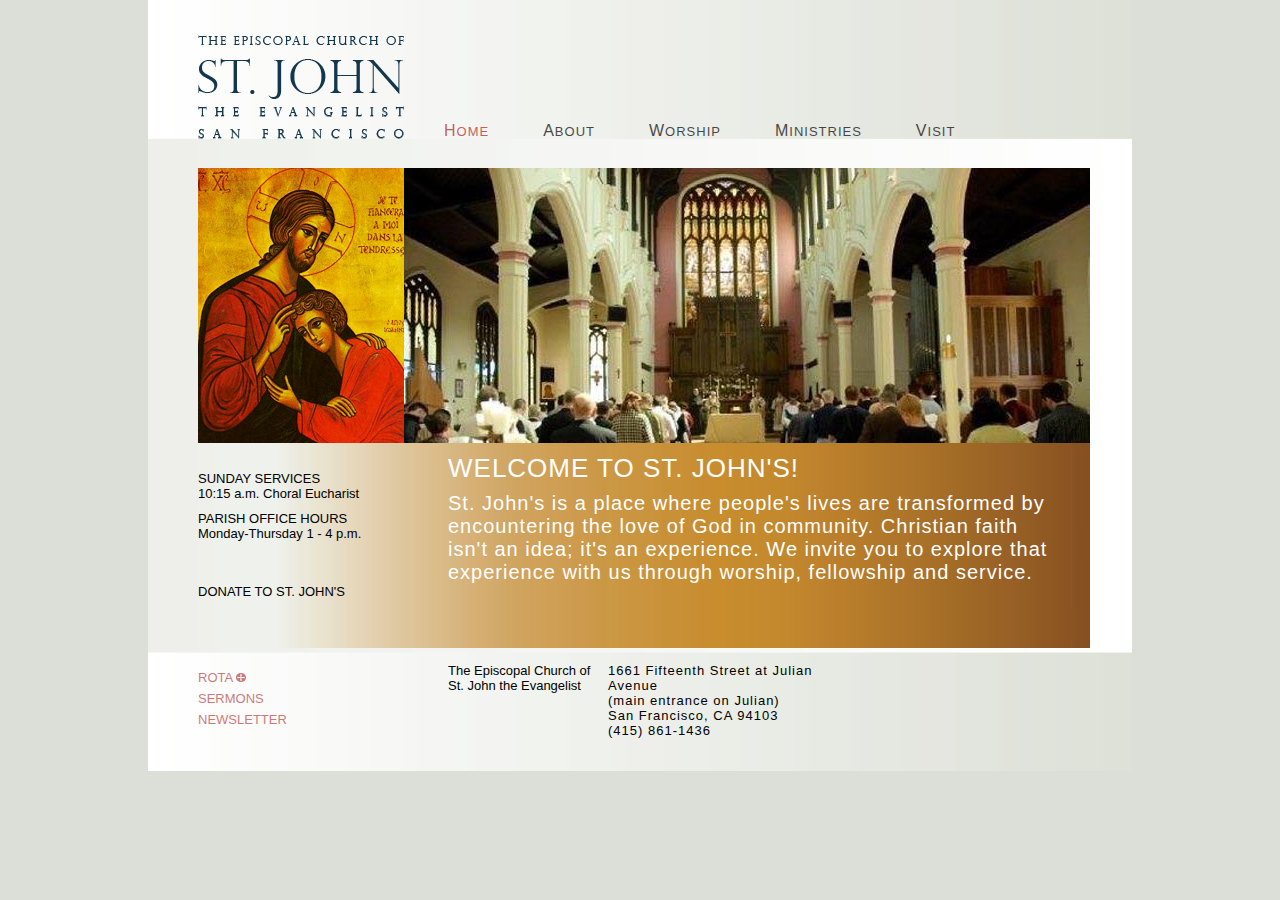
==== commit 52f11b69: "Checked" ====
--- a/index.html
+++ b/index.html
@@ -10,6 +10,13 @@
 <script type="text/javascript" src="http://use.typekit.com/pdx5vmz.js"></script>
 <script type="text/javascript">try{Typekit.load();}catch(e){}</script>
 
+<style>
+.ui-dialog {
+   background-color: rgb(239, 236, 229);
+   font-family: "futura-pt-n4","futura-pt",sans-serif;
+}
+</style>
+
 <script>
 $(document).ready(function() {
 
@@ -57,23 +64,6 @@
         location.href = '/sje';
     });
 
-    $('.pagebutton').click(function() {
-        $('.pagebutton').removeClass('buttonon');
-        $('.pagebutton').removeClass('buttonoff');
-        $('.pagebutton').addClass('buttonoff');
-        $(this).addClass('buttonon');
-        var bnum = $(this).attr('bnum');
-        var section = $(this).parent().attr('section');
-        var num = bnum - 1;
-        var sectionClassName = '.' + section + 'section'
-        $(sectionClassName).hide();
-
-        $('.noncarousel').hide();
-        $('#' + section + 'carousel' + bnum).show();         
-        var sel = '.' + section + 'section:eq(' + num + ')';
-        $(sel).show();
-    });
-
     // HOME 
     $('#home').click(function() {
         location.href = '/sje';
@@ -86,7 +76,6 @@
         $('.middlerightcontentcaption').hide();
         $('.middlecaption').hide();
         $('.noncarousel').hide();
-        $('.pagebuttons').hide();
         $('.subsectiontitle').hide();
         $('.subsectionnav').find('.clickable').removeClass('selected');
 
@@ -143,7 +132,6 @@
     $('#navaboutclergy').click(function() {
         $('.noncarousel').hide();
         $('.middlerightcontentcaption').hide();
-        $('.pagebuttons').hide();
         $('.subsectiontitle').hide();
         $('#aboutclergycarousel').show();        
         $('#aboutclergy').show();
@@ -154,7 +142,6 @@
     $('#navaboutlayleadership').click(function() {
         $('.noncarousel').hide();
         $('.middlerightcontentcaption').hide();
-        $('.pagebuttons').hide();
         $('.subsectiontitle').hide();
         $('#aboutlaycarousel').show();        
         $('#aboutlay').show();
@@ -168,7 +155,6 @@
         $('.middlerightcontentcaption').hide();
         $('.middlecaption').hide();
         $('.noncarousel').hide();
-        $('.pagebuttons').hide();
         $('.subsectiontitle').hide();
         $('.subsectionnav').find('.clickable').removeClass('selected');
 
@@ -227,7 +213,6 @@
         $('.middlerightcontentcaption').hide();
         $('.middlecaption').hide();
         $('.noncarousel').hide();
-        $('.pagebuttons').hide();
         $('.subsectiontitle').hide();
         $('.subsectionnav').find('.clickable').removeClass('selected');
 
@@ -245,7 +230,6 @@
         $('#ministriesjulianpantrycarousel').show();        
         $('.ministriesjulianpantrysection:eq(0)').show();
         $('.ministriesjulianpantrytitle').show();
-        $('.pagebuttons').hide();
     });
     // MINISTRIES PEACE
     $('#navministriespeace').click(function() {
@@ -255,7 +239,6 @@
         $('#ministriespeacecarousel').show();        
         $('.ministriespeacesection:eq(0)').show();
         $('.ministriespeacetitle').show();
-        $('.pagebuttons').hide();
     });
     // MINISTRIES SOCIAL JUSTICE
     $('#navministriesjustice').click(function() {
@@ -265,7 +248,6 @@
         $('#ministriesjusticecarousel').show();        
         $('.ministriesjusticesection:eq(0)').show();
         $('.ministriesjusticetitle').show();
-        $('.pagebuttons').hide();
     });
     // MINISTRIES EL PORVENIR
     $('#navministrieselporvenir').click(function() {
@@ -275,7 +257,6 @@
         $('#ministrieselporvenircarousel').show();        
         $('.ministrieselporvenirsection:eq(0)').show();
         $('.ministrieselporvenirtitle').show();
-        $('.pagebuttons').hide();
     });
     // MINISTRIES MISSION GRADS
     $('#navministriesmissiongrads').click(function() {
@@ -285,7 +266,6 @@
         $('#ministriesmissiongradscarousel').show();        
         $('.ministriesmissiongradssection:eq(0)').show();
         $('.ministriesmissiongradstitle').show();
-        $('.pagebuttons').hide();
     });
 
     // MINISTRIES EDIT
@@ -331,7 +311,6 @@
         $('.middlerightcontentcaption').hide();
         $('.middlecaption').hide();
         $('.noncarousel').hide();
-        $('.pagebuttons').hide();
         $('.subsectiontitle').hide();
         $('.subsectionnav').find('.clickable').removeClass('selected');
 
@@ -346,7 +325,6 @@
     $('#navvisitdirections').click(function() {
         $('.noncarousel').hide();
         $('.middlerightcontentcaption').hide();
-        $('.pagebuttons').hide();
         $('.subsectiontitle').hide();
         $('#visitdirectionscarousel').show();        
         $('#visitdirections').show();
@@ -356,11 +334,13 @@
     $('#navvisitrentals').click(function() {
         $('.noncarousel').hide();
         $('.middlerightcontentcaption').hide();
-        $('.pagebuttons').hide();
         $('.subsectiontitle').hide();
         $('#visitrentalscarousel').show();        
         $('#visitrentals').show();
         $('.visitrentalstitle').show();
+    });
+    $('.mapimage').click(function() {
+         window.open('https://maps.google.com/maps?q=1661+Fifthteenth+Street,+San+Francisco,+CA+94103');
     });
 
    // CAROUSEL LINKS
@@ -598,7 +578,7 @@
 
   <div style="clear:both;"></div>
   <div id="aboutstjohns" class="imagelink imagetext noshow"><span class="imagetextmain">About St. John's</span><span class="learnmore">learn more</span></div>
-  <div id="thewayweworship" class="imagelink imagetext noshow"><span class="imagetextmain">The Way We Worship </span><span class="learnmore">learn more</span></div>
+  <div id="thewayweworship" class="imagelink imagetext noshow"><span class="imagetextmain">Worshiping at St John's </span><span class="learnmore">learn more</span></div>
   <div id="elporvenir" class="imagelink imagetext noshow"><span class="imagetextmain">Providing safe clean, water</span><span class="learnmore">learn more</span></div>
   <div id="julianpantry" class="imagelink imagetext noshow"><span class="imagetextmain">Sharing food</span><span class="learnmore">learn more</span></div>
   <div id="immigration" class="imagelink imagetext noshow"><span class="imagetextmain">Working for justice</span><span class="learnmore">learn more</span></div>
@@ -618,7 +598,7 @@
   <!-- HOME -->
   <div class="middlerightcontent mediumfont" id="homecontent">
      <div class="stjohnbold">WELCOME TO ST. JOHN'S!</div>
-     <div class="middlerightcontentcaption light">
+     <div class="middlerightcontentcaption light homecaption">
 St. John's is a place where people's lives are transformed by encountering the love of God in community. Christian faith isn't an idea; it's an experience. We invite you to explore that experience with us through worship, fellowship and service.
      </div>
   </div> <!-- END HOME SECTION -->
@@ -628,7 +608,7 @@
 
       <!-- ABOUT HOME -->
 <div class="middlerightcontentcaption light middlerightabout" id="abouthome">
-<div class="subsectiontitle abouttitle">ABOUT ST JOHN'S</div>     
+<div class="subsectiontitle abouttitle">ABOUT ST. JOHN'S</div>     
 Located around the corner from the busy Mission-16th Street-Valencia corridors in San Francisco's north Mission District, St. John's has been described by many as an oasis not only for the tranquility of our garden amidst the surrounding bustling streets, or the warm golden light that fills our soaring nave on a sunny day, but because so many have found St. John's to be a place of loving peace, healing, and renewal in an often all-too-broken world.     
 </div> <!-- END ABOUT HOME -->
 
@@ -647,17 +627,14 @@
 <br/>
 <br/>
 We are a Christ-centered community. For people of all ages, we value faith formation that engages the mind as well as the heart, and provides the foundation for vibrant lay ministry.
-<br/>
-<br/>
-We have a special vocation to respect and advocate for the dignity of gay, lesbian, bisexual, and transgender people. This by no means defines the full extent of our baptismal promise to respect the dignity of every human being, but it is a crucial element of that promise in our ministry context.
+<div class="lineseparator"></div>
+We have a special vocation to respect and advocate for the dignity of gay, lesbian, bisexual, and transgender people; this is a crucial element of our promise to respect the dignity of every person.
 <br/>
 <br/>
 We value diversity and welcome anyone who wishes to explore Christian faith and practice.
-<br/>
-<br/>
+<div class="lineseparator"></div>
 We value connection, and strive to promote a sense of belonging among the members of the parish that readily includes newcomers. This is often talked about in terms of communication or pastoral care or hospitality, but it is fundamentally about feeling connected to God and to one another.
-<br/>
-<br/>
+<div class="lineseparator"></div>
 We value the North Mission neighborhood. Our location in this particular place spiritually anchors us and gives substance to our mission and ministry. This neighborhood keeps us grounded in reality.     
 </div>
 </div> <!- missionText -->
@@ -667,6 +644,10 @@
      <!-- ABOUT HISTORY -->
 <div class="middlerightcontentcaption light noshow middlerightabout abouthistorysection">
      <div class="noshow subsectiontitle abouthistorytitle">ST JOHN'S HISTORY</div>
+     <div id="historyimage">
+         <img src="images/about_history_img.jpg"/>
+     </div>
+<!--
      <div id="historyimages">
          <div class="historyimage" id="historyimage1">
             <img src="images/about_img_2a.jpg"/>
@@ -684,6 +665,7 @@
             <img src="images/about_img_2e.jpg"/>
          </div>
      </div>
+-->
      <div id="historyText">
 <div class="scrollText">
 The third parish established in the new Episcopal Diocese of California, St. John's began in 1857 as a pioneer outpost in rented space at the edge of swamps and sand dunes. It quickly grew into a thriving 'society parish' of sorts, helping to found schools, hospitals, and chapels in the rapidly growing Mission District.
@@ -718,19 +700,19 @@
          <div class="clergytitle">CLERGY</div>
          <div class="clergymembers">
             <div class="clergymember">
-                <div class="membername" id="richard">The Reverend Richard L. Smith, Ph.D., Vicar <img src="images/rota_symbol.png"/></div>
+                <div class="membername" id="richard">The Reverend Richard L. Smith, Ph.D., Vicar <img class="reddot" src="images/red_symbol.png"/></div>
                 <div class="memberemail">rlsmith21050@gmail.com</div>
             </div>
             <div class="clergymember">
-                <div class="membername" id="jackie">The Reverend Deacon Jackie Cherry <img src="images/rota_symbol.png"/></div>
+                <div class="membername" id="jackie">The Reverend Deacon Jackie Cherry  <img class="reddot" src="images/red_symbol.png"/></div>
                 <div class="memberemail">jaccherry@yahoo.com</div>
             </div>
             <div class="clergymember">
-                <div class="membername" id="jack">The Reverend Dr. Jack Eastwood, Rector Emeritus <img src="images/rota_symbol.png"/></div>
+                <div class="membername" id="jack">The Reverend Dr. Jack Eastwood, Rector Emeritus  <img class="reddot" src="images/red_symbol.png"/></div>
                 <div class="memberemail">jhbernal@gmail.com</div>
             </div>
             <div class="clergymember">
-                <div class="membername" id="robert">The Reverend Robert Cromey, Priest Associate <img src="images/rota_symbol.png"/></div>
+                <div class="membername" id="robert">The Reverend Robert Cromey, Priest Associate <img class="reddot" src="images/red_symbol.png"/></div>
                 <div class="memberemail">twocromeys@earthlink.net</div>
             </div>
          </div>
@@ -739,11 +721,11 @@
          <div class="clergytitle">STAFF</div>
          <div class="clergymembers">
             <div class="clergymember">
-                <div class="membername" id="aaron">Aaron Nee, Music Director <img src="images/rota_symbol.png"/></div>
+                <div class="membername" id="aaron">Aaron Nee, Music Director <img class="reddot" src="images/red_symbol.png"/></div>
                 <div class="memberemail">parishmusician@stjohnsf.org</div>
             </div>
             <div class="clergymember">
-                <div class="membername" id="david">David Stickley, Parish Administrator <img src="images/rota_symbol.png"/></div>
+                <div class="membername" id="david">David Stickley, Parish Administrator <img class="reddot" src="images/red_symbol.png"/></div>
                 <div class="memberemail">parishadmin@stjohnsf.org</div>
             </div>
          </div>
@@ -855,9 +837,8 @@
 <div class="middlerightcontentcaption light noshow middlerightvisit" id="visitrentals">
    <div class="noshow subsectiontitle visitrentalstitle">RENTALS</div>
 Host your next performance or celebration at St. John's and become a part of the community that appreciates and cares for this Mission oasis. Our reasonable rates make St. John's the perfect location for your next concert, performance, private party, or other event!
-<br/>
-<br/>
-St. John's historic nave affords a capacity of 300, has excellent acoustics, and is drenched with natural light. Our chairs can be arranged in any configuration, and the raised altar area serves as an excellent stage. Our library is available for meetings and small gatherings, the garden affords peace and quiet, perfect for appreciating the Mission weather, and our full kitchen supports your provision of hot foods. Please contact the parish office for rates, schedule, and details.
+<div class="lineseparator"></div>
+St. John's historic nave affords a capacity of 300, has excellent acoustics, and is drenched with natural light. Our chairs can be arranged in any configuration, and the raised altar area serves as an excellent stage. Our library is available for meetings and small gatherings, the garden affords peace and quiet, perfect for appreciating the Mission weather, and our full kitchen supports your provision of hot foods. Please contact the parish office for rates and details.
 </div> <!-- END VISIT RENTALS -->
 
      <div class="subsectionnav" id="navvisit">
@@ -886,7 +867,7 @@
 <b>The Choral Eucharist, Sundays at 10:15 am</b>
 <br/>
 <br/>
-This is the main event of St. John's congregation, the gathering of the community on the first day of the week to celebrate the resurrection of Christ and the new life he brings. Sunday morning at St. John's is a hard-to-define mix of formal and informal elements: incense and bells, choral anthems and the chanting of prayers; but also intensely active participation of everyone in prayer and song, people in jeans and t-shirts, the sharing of stories from Scripture and from our own lives. The worship is transcendent and intimate, grand and deeply personal, all at the same time.
+This is the main event of St. John's congregation, the gathering of the community on the first day of the week to celebrate the resurrection of Christ and the new life he brings. Sunday morning at St. John's is a hard-to-define mix of formal and informal elements: incense and bells, choral anthems and the chanting of prayers; but also intensely active participation of everyone in prayer and song, the sharing of stories from Scripture and from our own lives. The worship is transcendent and intimate, grand and deeply personal, all at the same time.
 <br/>
 <br/>
 Eucharistic worship is in two-parts. In the first part, the Liturgy of the Word, we gather to hear Scriptures read and applied to our daily lives, to affirm our faith, and pray for the needs of the world. In the second part, the Liturgy of the Table, we share a sacred meal of bread and wine, the Body and Blood of Christ, remembering our unity in Christ and receiving the grace to continue Christ's presence and ministry in the world.
@@ -931,7 +912,9 @@
 <div class="noshow subsectiontitle worshipmusictitle">MUSIC</div>
 <div id="musicText">
 <div class="scrollText">
-Music is an integral and essential part of worship at St. John's. Our music program is known for its excellent quality and distinctive style. Our volunteer choir leads the congregation in a wide range of music, from traditional Anglican and Episcopal hymns to medieval chants and Renaissance motets to American folk music and spirituals, to music written by our previous music director, Charles Rus. St. John's is also home to a number of concerts throughout the year, for example by the San Francisco Early Music Society.
+Music is an integral and essential part of worship at St. John's. Our music program is known for its excellent quality and distinctive style. Our volunteer choir leads the congregation in a wide range of music, from traditional Anglican and Episcopal hymns to medieval chants and Renaissance motets to American folk music and spirituals, to music written by our previous music director, Charles Rus. 
+<div class="lineseparator"></div>
+St. John's is also home to a number of concerts throughout the year, for example by the San Francisco Early Music Society.
 <br/>
 <br/>
 St John's beautiful organ was originally built by the M. P. M�ller Organ Company of Hagerstown, 
@@ -960,8 +943,6 @@
 <div class="middlerightcontentcaption light middlerightministries" id="ministrieshome">
 <div class="subsectiontitle ministriestitle">MINISTRIES</div>     
 Our community has a long tradition of working for a more just world, not only in our neighborhood, but throughout our larger world--whether it's providing food to needy seniors and families or bringing clean water to rural Nicaraguan villages, whether it's working for a just immigration reform or helping neighborhood kids get a good education or working to end unjust wars.
-<br/>
-<br/>
 You, too, can make a difference. We have many volunteer opportunities. Join us!
 </div> <!-- END MINISTRIES HOME -->
 
@@ -1025,7 +1006,7 @@
         <div class="verticalsep"></div>
         <div id="navministrieselporvenir" class="clickable">EL PORVENIR</div>
         <div class="verticalsep"></div>
-        <div id="navministriesmissiongrads" class="clickable">MISSION GRADUATES</div>
+        <div id="navministriesmissiongrads" class="clickable">MISSION GRADS</div>
         <div class="noshow" id="ministrieseditbutton"><button>Edit</button></div>
         <div class="noshow" id="ministriessavebutton"><button>Save</button></div>
         <div class="noshow" id="ministriescancelbutton"><button>Cancel</button></div>
@@ -1037,8 +1018,8 @@
 <div class="bottom">
   <div class="bottomleftcontent">
      <div class="tinyfont rota" id="rota">ROTA <img src="images/rota_symbol.png"/></div>
-     <div class="tinyfont rota" id="sermons">SERMONS <img src="images/rota_symbol.png"/></div>
-     <div class="tinyfont rota" id="newsletter">NEWSLETTER <img src="images/rota_symbol.png"/></div>
+     <div class="tinyfont rota" id="sermons">SERMONS</div>
+     <div class="tinyfont rota" id="newsletter">NEWSLETTER</div>
   </div>
   <div class="bottomrightcontent">
      <div class="tinyfont bottomrightcontentcaption1">
--- a/sje.css
+++ b/sje.css
@@ -1,5 +1,6 @@
 body {
-  position: relative; }
+  position: relative;
+  background-color: #dcdfd7; }
 
 #wrapper {
   width: 984px;
@@ -14,11 +15,20 @@
   color: #ae1f25;
   opacity: 1; }
 
+.reddot {
+  opacity: 0.7;
+  margin-left: 5px;
+  width: 8px;
+  height: 8px; }
+
 .logo {
   padding-top: 37px;
   padding-left: 50px;
   float: left;
   cursor: pointer; }
+
+.lineseparator {
+  height: 12px; }
 
 .navcontainer {
   float: left;
@@ -104,6 +114,9 @@
 .middlerightcontentcaption {
   margin-top: 8px; }
 
+.homecaption {
+  letter-spacing: 1px; }
+
 .stjohnbold {
   font-size: 26px;
   letter-spacing: 1px;
@@ -186,7 +199,7 @@
   width: 300px; }
 
 #elporvenir {
-  left: 646px;
+  left: 636px;
   z-index: 100;
   width: 300px; }
 
@@ -201,7 +214,7 @@
   width: 400px; }
 
 #missiongrads {
-  left: 624px;
+  left: 620px;
   z-index: 100;
   width: 300px; }
 
@@ -228,19 +241,21 @@
 
 .subsectionnav {
   float: left;
-  color: #da9e89; }
+  color: #da9e89;
+  width: 610px; }
 
 .subsectionnav div {
   float: left; }
 
 .verticalsep {
   height: 16px;
-  border-left: solid #da9e89; }
+  border-left: 1px solid #da9e89; }
 
 .subsectiontitle {
   color: #fff;
-  letter-spacing: 1px;
-  font-weight: 300; }
+  letter-spacing: 3px;
+  font-weight: 500;
+  font-size: 20px; }
 
 /* ABOUT */
 #aboutcontent {
@@ -250,14 +265,14 @@
 
 #abouthome {
   position: relative;
-  top: 188px; }
+  top: 184px; }
 
 .abouttitle {
-  margin-bottom: 36px; }
+  margin-bottom: 30px; }
 
 .aboutmissiontitle {
   position: relative;
-  top: -46px; }
+  top: -50px; }
 
 .middlerightabout {
   margin-top: -240px;
@@ -273,6 +288,9 @@
   font-weight: 500;
   font-size: 13px; }
 
+.subsectionnav {
+  letter-spacing: 1px; }
+
 .subsectionnav div:hover {
   color: #ae1f25; }
 
@@ -285,10 +303,10 @@
   background-image: url("images/about_page_button_on.png");
   background-repeat: no-repeat; }
 
-#historyimages {
-  position: relative;
-  top: -26px;
-  left: -40px;
+#historyimage {
+  position: relative;
+  top: -42px;
+  left: -44px;
   width: 700px; }
 
 .historyimage {
@@ -296,15 +314,15 @@
 
 .abouthistorytitle {
   position: relative;
-  top: -46px; }
+  top: -50px; }
 
 .aboutclergytitle {
   position: relative;
-  top: -46px; }
+  top: -50px; }
 
 .aboutlaytitle {
   position: relative;
-  top: -46px; }
+  top: -50px; }
 
 .clergy {
   float: left;
@@ -364,14 +382,14 @@
 
 #worshiphome {
   position: relative;
-  top: 188px; }
+  top: 184px; }
 
 .worshiptitle {
   margin-bottom: 36px; }
 
 .worshipworshiptitle {
   position: relative;
-  top: -46px;
+  top: -50px;
   margin-bottom: 160px; }
 
 .middlerightworship {
@@ -380,7 +398,7 @@
 
 .worshipmusictitle {
   position: relative;
-  top: -46px;
+  top: -50px;
   margin-bottom: 160px; }
 
 #navworship {
@@ -441,7 +459,7 @@
 
 .ministriesjulianpantrytitlemain {
   position: relative;
-  top: 46px;
+  top: 42px;
   margin-bottom: 250px; }
 
 .ministriespeacesection {
@@ -450,7 +468,7 @@
 
 .ministriespeacetitlemain {
   position: relative;
-  top: 46px;
+  top: 42px;
   margin-bottom: 250px; }
 
 .ministriesjusticesection {
@@ -459,7 +477,7 @@
 
 .ministriesjusticetitlemain {
   position: relative;
-  top: 46px;
+  top: 42px;
   margin-bottom: 250px; }
 
 .ministrieselporvenirsection {
@@ -468,7 +486,7 @@
 
 .ministrieselporvenirtitlemain {
   position: relative;
-  top: 46px;
+  top: 42px;
   margin-bottom: 250px; }
 
 .ministriesmissiongradssection {
@@ -477,7 +495,7 @@
 
 .ministriesmissiongradstitlemain {
   position: relative;
-  top: 46px;
+  top: 42px;
   margin-bottom: 250px; }
 
 /* VISIT */
@@ -495,14 +513,14 @@
 
 #visitdirections {
   position: relative;
-  top: -36px; }
+  top: -38px; }
 
 .visitdirectionstitle {
   margin-bottom: 30px; }
 
 #visitrentals {
   position: relative;
-  top: -36px; }
+  top: -38px; }
 
 .visitrentalstitle {
   margin-bottom: 196px; }
@@ -522,7 +540,8 @@
 
 .mapimage {
   float: left;
-  margin-right: 25px; }
+  margin-right: 25px;
+  cursor: pointer; }
 
 /* BIOS */
 .bio {
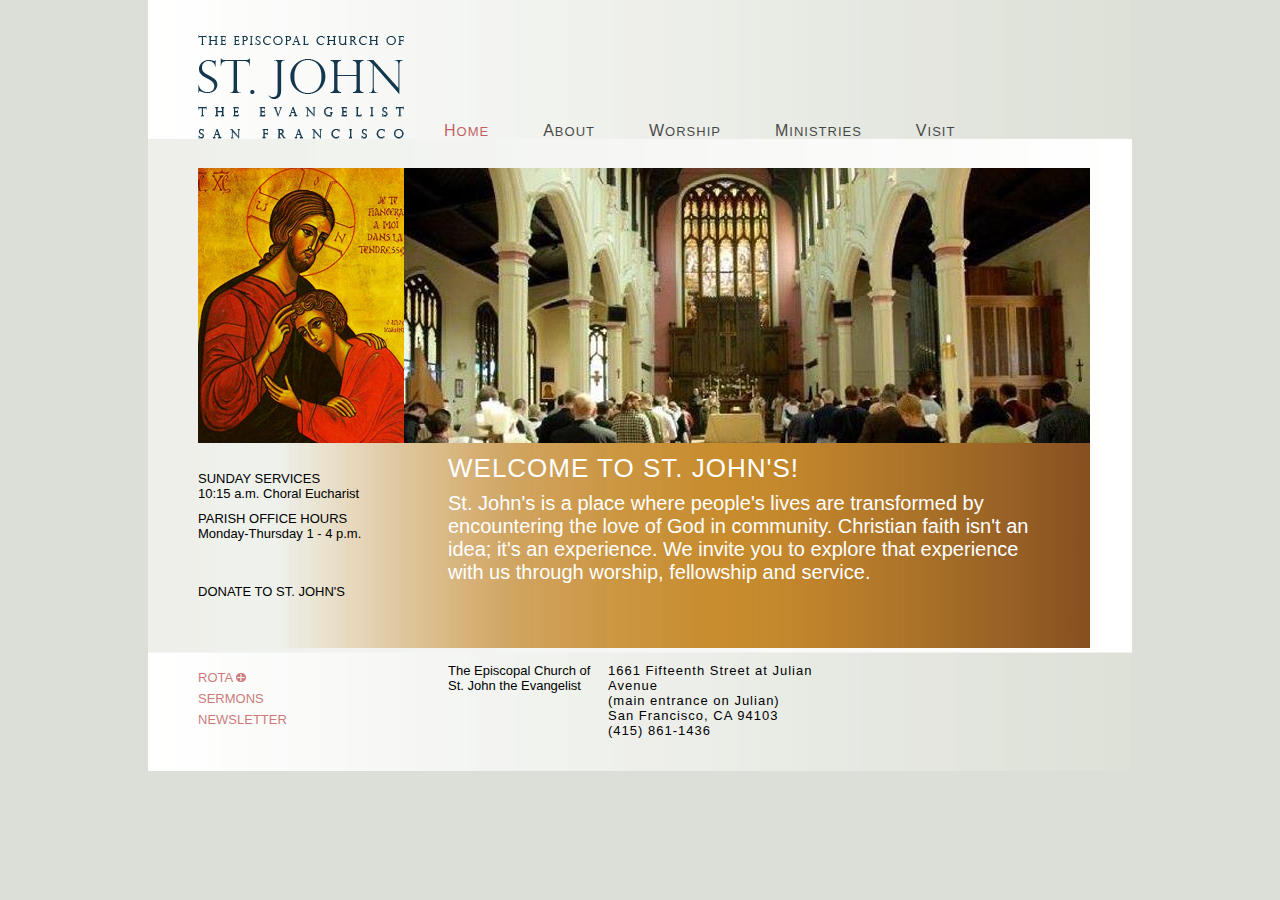
==== commit 8bbd2f60: "Checked" ====
--- a/index.html
+++ b/index.html
@@ -582,7 +582,7 @@
   <div id="elporvenir" class="imagelink imagetext noshow"><span class="imagetextmain">Providing safe clean, water</span><span class="learnmore">learn more</span></div>
   <div id="julianpantry" class="imagelink imagetext noshow"><span class="imagetextmain">Sharing food</span><span class="learnmore">learn more</span></div>
   <div id="immigration" class="imagelink imagetext noshow"><span class="imagetextmain">Working for justice</span><span class="learnmore">learn more</span></div>
-  <div id="missiongrads" class="imagelink imagetext noshow"><span class="imagetextmain">Preparing students for college</span><span class="learnmore">learn more</span></div>
+  <div id="missiongrads" class="imagelink imagetext noshow"><span class="imagetextmain">Preparing kids for college</span><span class="learnmore">learn more</span></div>
   <div id="dummy" class="imagetext">&nbsp;</div>
 
   <div class="middlecaption"><img src="images/color_band.jpg"/></div>
--- a/sje.css
+++ b/sje.css
@@ -115,7 +115,7 @@
   margin-top: 8px; }
 
 .homecaption {
-  letter-spacing: 1px; }
+  /* letter-spacing: 1px; */ }
 
 .stjohnbold {
   font-size: 26px;
@@ -214,7 +214,7 @@
   width: 400px; }
 
 #missiongrads {
-  left: 620px;
+  left: 640px;
   z-index: 100;
   width: 300px; }
 
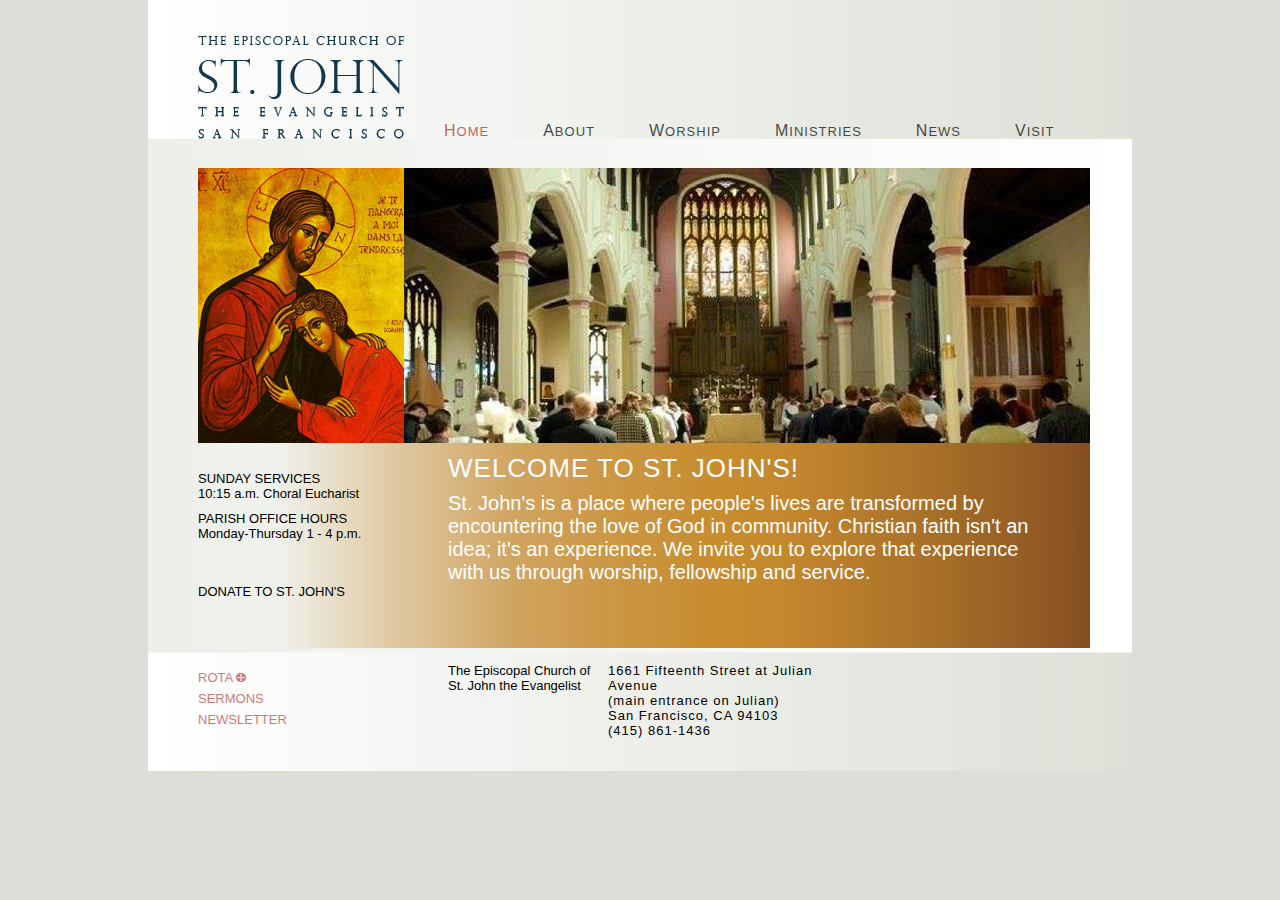
==== commit 960c7e40: "Checkpoint" ====
--- a/index.html
+++ b/index.html
@@ -10,19 +10,15 @@
 <script type="text/javascript" src="http://use.typekit.com/pdx5vmz.js"></script>
 <script type="text/javascript">try{Typekit.load();}catch(e){}</script>
 
-<style>
-.ui-dialog {
-   background-color: rgb(239, 236, 229);
-   font-family: "futura-pt-n4","futura-pt",sans-serif;
-}
-</style>
-
 <script>
+var firstTime = true;
+var root = '/';
+
 $(document).ready(function() {
 
-    // LEFT LINKS
+    // LEFT LINKS TO EXTERNAL URLS
     $('#rota').click(function() {
-       alert ('Coming soon!');
+       window.open('https://docs.google.com/file/d/0B1oSEJ0GmS8sWUg4ZW40eV9ORlU/edit');
     });
 
     $('#sermons').click(function() {
@@ -61,16 +57,18 @@
     $('.dummycarousel').cycle();
 
     $('.logo').click(function() {
-        location.href = '/sje';
+        location.href = root;
     });
 
     // HOME 
     $('#home').click(function() {
-        location.href = '/sje';
+        location.href = root;
+        location.hash = 'xhome';
     });
 
     // ABOUT 
     $('#about').click(function() {
+        location.hash = 'xabout';
         hideHome();
         $('.middlerightcontent').hide();
         $('.middlerightcontentcaption').hide();
@@ -88,6 +86,7 @@
 
     // ABOUT MISSION
     $('#navaboutmission').click(function() {
+        location.hash = 'xabout-xnavaboutmission';
         $('.noncarousel').hide();
         $('.middlerightcontentcaption').hide();
         $('.subsectiontitle').hide();
@@ -109,6 +108,7 @@
 
     // ABOUT HISTORY
     $('#navabouthistory').click(function() {
+        location.hash = 'xabout-xnavabouthistory';
         $('.noncarousel').hide();
         $('.middlerightcontentcaption').hide();
         $('.subsectiontitle').hide();
@@ -130,6 +130,7 @@
 
     // ABOUT CLERGY
     $('#navaboutclergy').click(function() {
+        location.hash = 'xabout-xnavaboutclergy';
         $('.noncarousel').hide();
         $('.middlerightcontentcaption').hide();
         $('.subsectiontitle').hide();
@@ -140,6 +141,7 @@
 
     // ABOUT LAY LEADERSHIP
     $('#navaboutlayleadership').click(function() {
+        location.hash = 'xabout-xnavaboutlayleadership';
         $('.noncarousel').hide();
         $('.middlerightcontentcaption').hide();
         $('.subsectiontitle').hide();
@@ -150,6 +152,7 @@
 
     // WORSHIP 
     $('#worship').click(function() {
+        location.hash = 'xworship';
         hideHome();
         $('.middlerightcontent').hide();
         $('.middlerightcontentcaption').hide();
@@ -166,6 +169,7 @@
     });
     // WORSHIP WORSHIP
     $('#navworshipworship').click(function() {
+        location.hash = 'xworship-xnavworshipworship';
         $('.noncarousel').hide();
         $('.middlerightcontentcaption').hide();
         $('.subsectiontitle').hide();
@@ -187,6 +191,7 @@
 
     // WORSHIP MUSIC
     $('#navworshipmusic').click(function() {
+        location.hash = 'xworship-xnavworshipmusic';
         $('.noncarousel').hide();
         $('.middlerightcontentcaption').hide();
         $('.subsectiontitle').hide();
@@ -208,6 +213,7 @@
 
     // MINISTRIES
     $('#ministries').click(function() {
+        location.hash = 'xministries';
         hideHome();
         $('.middlerightcontent').hide();
         $('.middlerightcontentcaption').hide();
@@ -224,6 +230,7 @@
     });
     // MINISTRIES JULIAN PANTY
     $('#navministriesjulianpantry').click(function() {
+        location.hash = 'xministries-xnavministriesjulianpantry';
         $('.noncarousel').hide();
         $('.middlerightcontentcaption').hide();
         $('.subsectiontitle').hide();
@@ -233,6 +240,7 @@
     });
     // MINISTRIES PEACE
     $('#navministriespeace').click(function() {
+        location.hash = 'xministries-xnavministriespeace';
         $('.noncarousel').hide();
         $('.middlerightcontentcaption').hide();
         $('.subsectiontitle').hide();
@@ -242,6 +250,7 @@
     });
     // MINISTRIES SOCIAL JUSTICE
     $('#navministriesjustice').click(function() {
+        location.hash = 'xministries-xnavministriessocialjustice';
         $('.noncarousel').hide();
         $('.middlerightcontentcaption').hide();
         $('.subsectiontitle').hide();
@@ -251,6 +260,7 @@
     });
     // MINISTRIES EL PORVENIR
     $('#navministrieselporvenir').click(function() {
+        location.hash = 'xministries-xnavministrieselporvenir';
         $('.noncarousel').hide();
         $('.middlerightcontentcaption').hide();
         $('.subsectiontitle').hide();
@@ -260,6 +270,7 @@
     });
     // MINISTRIES MISSION GRADS
     $('#navministriesmissiongrads').click(function() {
+        location.hash = 'xministries-xnavministriesmissiongrads';
         $('.noncarousel').hide();
         $('.middlerightcontentcaption').hide();
         $('.subsectiontitle').hide();
@@ -268,44 +279,23 @@
         $('.ministriesmissiongradstitle').show();
     });
 
-    // MINISTRIES EDIT
-    var $admin = gup('admin');
-    if ($admin) {
-        $('#ministrieseditbutton').show();
-    } else {
-        $('#ministrieseditbutton').hide();
-    }
-    $('#ministrieseditbutton').click(function() {
-        var $selected = $('#navministries').find('.selected');
-        var id = $selected.attr('id');
-        if (!id) { 
-            return;
-        }
-
-        $(this).hide();
-        $('#ministriessavebutton').show();
-        $('#ministriescancelbutton').show();
-
-        if (id == 'navministriesjulianpantry') {
-           var content = $('.ministriesjulianpantrysectionmain').find('.subsectioncontent').text();
-           $('.ministriesjulianpantrysectionmain').find('.subsectioncontent').hide();
-           $('.ministriesjulianpantrysectionmain').find('.subsectioncontentedit').show();
-           $('.ministriesjulianpantrysectionmain').find('.subsectioncontentedit').find('textarea').text(content);
-        }
-    });
-    $('#ministriessavebutton').click(function() {
-        $('#ministriessavebutton').hide();
-        $('#ministriescancelbutton').hide();
-        $('#ministrieseditbutton').show();
-    });
-    $('#ministriescancelbutton').click(function() {
-        $('#ministriessavebutton').hide();
-        $('#ministriescancelbutton').hide();
-        $('#ministrieseditbutton').show();
+    $('#news').click(function() {
+        location.hash = 'xministries';
+        hideHome();
+        $('.middlerightcontent').hide();
+        $('.middlerightcontentcaption').hide();
+        $('.middlecaption').hide();
+        $('.noncarousel').hide();
+        $('.subsectiontitle').hide();
+        $('.subsectionnav').find('.clickable').removeClass('selected');
+
+        $('#stjohn2').show();        
+        $('#newsframe').show();
     });
 
     // VISIT 
     $('#visitus').click(function() {
+        location.hash = 'xvisitus';
         hideHome();
         $('.middlerightcontent').hide();
         $('.middlerightcontentcaption').hide();
@@ -323,6 +313,7 @@
 
     // VISIT DIRECTIONS
     $('#navvisitdirections').click(function() {
+        location.hash = 'xvisitus-xnavvisitdirections';
         $('.noncarousel').hide();
         $('.middlerightcontentcaption').hide();
         $('.subsectiontitle').hide();
@@ -332,6 +323,7 @@
     });
     // VISIT RENTALS
     $('#navvisitrentals').click(function() {
+        location.hash = 'xvisitus-xnavvisitrentals';
         $('.noncarousel').hide();
         $('.middlerightcontentcaption').hide();
         $('.subsectiontitle').hide();
@@ -344,7 +336,7 @@
     });
 
    // CAROUSEL LINKS
-   $('#aboutstjohns').click(function() {
+   $('#celebratingfeasts').click(function() {
        $('#about').click();
    });
    $('#thewayweworship').click(function() {
@@ -406,13 +398,54 @@
                modal: true,
                title: 'Robert Cromey'
            });
+       } else if (id == 'aaron') {
+           $('#aaronnee').dialog({
+               width: 580,
+               resizable: false,
+               modal: true,
+               title: 'Aaron Nee'
+           });
        } else {
            alert ('Coming soon');
        }
-
    });
 
+
+   // HANDLE BOOKMARKS -- TO BE REFINED
+   if (window.history && window.history.pushState) {
+
+      $(window).on('popstate', function() {
+         var hashLocation = location.hash;
+         //alert (hashLocation);
+      });
+   }
+
+   $(window).bind('hashchange', function(e) {
+      return;
+   });
+
+   var hashtag = location.hash;
+   if (hashtag) {
+      hashtag = hashtag.substring(1); // Strip off #
+      gotoPage(hashtag);
+      $(window).unbind('hashchange');
+   }
+
 });
+
+function gotoPage(tag) {
+   var parts = tag.split('-');
+   var part0 = parts[0];
+   setTimeout(function() {
+      $('.' + part0).click();
+      if (parts.length == 2) {
+          var part1 = parts[1];
+          setTimeout(function() {
+              $('.' + part1).click();
+          }, 200);   
+      }   
+   }, 200);
+}
 
 function hideHome() {
     $('.stjohnimage').hide();
@@ -429,8 +462,12 @@
    //console.log("before showing slide: " + currSlide);
 
    $('.imagetext').hide();
-   if (currSlide == 1) {
-       $('#aboutstjohns').show();
+   if (currSlide == 0 && firstTime == false) {
+       $('#makingfriends').show();
+   } else if (currSlide == 1) {
+       $('#celebratingfeasts').show();
+   } else if (currSlide == 2) {
+       $('#welcoming').show();
    } else if (currSlide == 3) {
        $('#thewayweworship').show();
    } else if (currSlide == 4) {
@@ -445,7 +482,7 @@
        $('#dummy').show();
    } 
 
-
+   firstTime = false;
 }
 
 function gup (name) {
@@ -467,11 +504,12 @@
   <div class="logo"><img src="images/stjohn_logo.png"/></div>
   <div class="navcontainer">
      <ul id="navlist">
-        <li id="home" class="clickable selected"><span class="bigcap">H</span>OME</li>
-        <li id="about" class="clickable"><span class="bigcap">A</span>BOUT</li>
-        <li id="worship" class="clickable"><span class="bigcap">W</span>ORSHIP</li>
-        <li id="ministries" class="clickable"><span class="bigcap">M</span>INISTRIES</li>
-        <li id="visitus" class="clickable"><span class="bigcap">V</span>ISIT</li>
+        <li id="home" class="clickable selected xhome"><span class="bigcap">H</span>OME</li>
+        <li id="about" class="clickable xabout"><span class="bigcap">A</span>BOUT</li>
+        <li id="worship" class="clickable xworship"><span class="bigcap">W</span>ORSHIP</li>
+        <li id="ministries" class="clickable xministries"><span class="bigcap">M</span>INISTRIES</li>
+        <li id="news" class="clickable xnews"><span class="bigcap">N</span>EWS</li>
+        <li id="visitus" class="clickable xvisitus"><span class="bigcap">V</span>ISIT</li>
      </ul>
   </div>
 </div> <!-- top -->
@@ -576,9 +614,15 @@
       <img src="images/visit_img_2.jpg"/>
   </div>
 
+  <div id="newsframe" class="noncarousel noshow">
+      <iframe src="http://us6.campaign-archive2.com/?u=1cffc40a58193b3d538400764&id=3acf2b71fa"></iframe>
+  </div>
+
   <div style="clear:both;"></div>
-  <div id="aboutstjohns" class="imagelink imagetext noshow"><span class="imagetextmain">About St. John's</span><span class="learnmore">learn more</span></div>
-  <div id="thewayweworship" class="imagelink imagetext noshow"><span class="imagetextmain">Worshiping at St John's </span><span class="learnmore">learn more</span></div>
+  <div id="celebratingfeasts" class="imagelink imagetext noshow"><span class="imagetextmain">Celebrating our feasts</span><span class="learnmore">learn more</span></div>
+  <div id="makingfriends" class="imagelink imagetext noshow"><span class="imagetextmain">Making friends</span></div>
+  <div id="welcoming" class="imagelink imagetext noshow"><span class="imagetextmain">Welcoming</span></div>
+  <div id="thewayweworship" class="imagelink imagetext noshow"><span class="imagetextmain">Worshiping</span><span class="learnmore">learn more</span></div>
   <div id="elporvenir" class="imagelink imagetext noshow"><span class="imagetextmain">Providing safe clean, water</span><span class="learnmore">learn more</span></div>
   <div id="julianpantry" class="imagelink imagetext noshow"><span class="imagetextmain">Sharing food</span><span class="learnmore">learn more</span></div>
   <div id="immigration" class="imagelink imagetext noshow"><span class="imagetextmain">Working for justice</span><span class="learnmore">learn more</span></div>
@@ -647,25 +691,6 @@
      <div id="historyimage">
          <img src="images/about_history_img.jpg"/>
      </div>
-<!--
-     <div id="historyimages">
-         <div class="historyimage" id="historyimage1">
-            <img src="images/about_img_2a.jpg"/>
-         </div>
-         <div class="historyimage" id="historyimage2">
-            <img src="images/about_img_2b.jpg"/>
-         </div>
-         <div class="historyimage" id="historyimage3">
-            <img src="images/about_img_2c.jpg"/>
-         </div>
-         <div class="historyimage" id="historyimage4">
-            <img src="images/about_img_2d.jpg"/>
-         </div>
-         <div class="historyimage" id="historyimage5">
-            <img src="images/about_img_2e.jpg"/>
-         </div>
-     </div>
--->
      <div id="historyText">
 <div class="scrollText">
 The third parish established in the new Episcopal Diocese of California, St. John's began in 1857 as a pioneer outpost in rented space at the edge of swamps and sand dunes. It quickly grew into a thriving 'society parish' of sorts, helping to found schools, hospitals, and chapels in the rapidly growing Mission District.
@@ -701,7 +726,7 @@
          <div class="clergymembers">
             <div class="clergymember">
                 <div class="membername" id="richard">The Reverend Richard L. Smith, Ph.D., Vicar <img class="reddot" src="images/red_symbol.png"/></div>
-                <div class="memberemail">rlsmith21050@gmail.com</div>
+                <div class="memberemail">richard@saintjohnsf.org</div>
             </div>
             <div class="clergymember">
                 <div class="membername" id="jackie">The Reverend Deacon Jackie Cherry  <img class="reddot" src="images/red_symbol.png"/></div>
@@ -722,11 +747,11 @@
          <div class="clergymembers">
             <div class="clergymember">
                 <div class="membername" id="aaron">Aaron Nee, Music Director <img class="reddot" src="images/red_symbol.png"/></div>
-                <div class="memberemail">parishmusician@stjohnsf.org</div>
+                <div class="memberemail">aaron@aaronnee.com</div>
             </div>
             <div class="clergymember">
                 <div class="membername" id="david">David Stickley, Parish Administrator <img class="reddot" src="images/red_symbol.png"/></div>
-                <div class="memberemail">parishadmin@stjohnsf.org</div>
+                <div class="memberemail">parishadmin@saintjohnsf.org</div>
             </div>
          </div>
      </div>
@@ -798,13 +823,13 @@
 </div> <!-- END ABOUT CLERGY -->
 
      <div class="subsectionnav" id="navabout">
-        <div id="navaboutmission" class="clickable">MISSION</div>
+        <div id="navaboutmission" class="clickable xnavaboutmission">MISSION</div>
         <div class="verticalsep"></div>
-        <div id="navabouthistory" class="clickable">HISTORY</div>
+        <div id="navabouthistory" class="clickable xnavabouthistory">HISTORY</div>
         <div class="verticalsep"></div>
-        <div id="navaboutclergy" class="clickable">CLERGY &amp; STAFF</div>
+        <div id="navaboutclergy" class="clickable xnavaboutclergy">CLERGY &amp; STAFF</div>
         <div class="verticalsep"></div>
-        <div id="navaboutlayleadership" class="clickable">LAY  LEADERSHIP</div>
+        <div id="navaboutlayleadership" class="clickable xnavaboutlayleadership">LAY  LEADERSHIP</div>
      </div>
 
   </div><!-- END ABOUT SECTION -->
@@ -842,9 +867,9 @@
 </div> <!-- END VISIT RENTALS -->
 
      <div class="subsectionnav" id="navvisit">
-        <div id="navvisitdirections" class="clickable">DIRECTIONS</div>
+        <div id="navvisitdirections" class="clickable xnavvisitdirections">DIRECTIONS</div>
         <div class="verticalsep"></div>
-        <div id="navvisitrentals" class="clickable">RENTALS</div>
+        <div id="navvisitrentals" class="clickable xnavvisitrentals">RENTALS</div>
      </div>
 
    </div> <!-- END VISIT -->
@@ -929,9 +954,9 @@
 </div>
 </div>
      <div class="subsectionnav" id="navworship">
-        <div id="navworshipworship" class="clickable">WORSHIP</div>
+        <div id="navworshipworship" class="clickable xnavworshipworship">WORSHIP</div>
         <div class="verticalsep"></div>
-        <div id="navworshipmusic" class="clickable">MUSIC</div>
+        <div id="navworshipmusic" class="clickable xnavworshipmusic">MUSIC</div>
      </div>
 
   </div> <!-- END WORSHIP -->
@@ -998,18 +1023,15 @@
 </div> 
 
      <div class="subsectionnav" id="navministries">
-        <div id="navministriesjulianpantry" class="clickable">JULIAN PANTRY</div>
+        <div id="navministriesjulianpantry" class="clickable xnavministriesjulianpantry">JULIAN PANTRY</div>
         <div class="verticalsep"></div>
-        <div id="navministriespeace" class="clickable">PEACE</div>
+        <div id="navministriespeace" class="clickable xnavministriespeace">PEACE</div>
         <div class="verticalsep"></div>
-        <div id="navministriesjustice" class="clickable">SOCIAL JUSTICE</div>
+        <div id="navministriesjustice" class="clickable xnavministriesjustice">SOCIAL JUSTICE</div>
         <div class="verticalsep"></div>
-        <div id="navministrieselporvenir" class="clickable">EL PORVENIR</div>
+        <div id="navministrieselporvenir" class="clickable xnavministrieselporvenir">EL PORVENIR</div>
         <div class="verticalsep"></div>
-        <div id="navministriesmissiongrads" class="clickable">MISSION GRADS</div>
-        <div class="noshow" id="ministrieseditbutton"><button>Edit</button></div>
-        <div class="noshow" id="ministriessavebutton"><button>Save</button></div>
-        <div class="noshow" id="ministriescancelbutton"><button>Cancel</button></div>
+        <div id="navministriesmissiongrads" class="clickable xnavministriesmissiongrads">MISSION GRADS</div>
      </div>
   </div> <!-- END MINISTRIES -->
 
@@ -1067,6 +1089,9 @@
 Robert was a founder of San Francisco's Council on Religion and the Homosexual in 1964, and a LGBT rights advocate ever since. Also in the 1960s he was active in the Civil Rights Movement in San Francisco and marched in Selma, AL in 1964. He was vicar of St. Aidan's, San Francisco 1965-70. He performed a same-sex wedding for two women there in 1969. From 1970 to 1981, Robert had a private practice as a Marriage Family Therapist in San Francisco. Born in Brooklyn, NY, he was educated, ordained and served two parishes in New York before moving to San Francisco in 1962. He has three grown daughters from his first marriage. He has been married to Ann since 1983. She too is active at St. John's.
 </div>
 <div class="noshow bio" id="aaronnee">
+<div class="bioimage" style="padding-top:6px;"><img src="images/aaronnee.jpg"/></div>
+Aaron began piano lessons with his mother at age 6. He later received his Doctor of Musical Arts degree in Piano Performance from the University of Colorado at Boulder and has taught at universities in Colorado, Wisconsin, and Berlin, Germany. As part of his graduate studies, he studied in Freiburg and Paris for two years and has performed throughout Europe, Israel, and the U.S. As a church musician, Aaron has worked for a variety of churches, most notably as organist at the Cathedral Basilica of the Immaculate Conception in Denver, and as a chorister at the American Cathedral (Episcopal) in Paris. He lives in San Francisco with his husband John and their two cats.
+<div class="lineseparator"></div>
 </div>
 </div>
 
--- a/sje.css
+++ b/sje.css
@@ -29,6 +29,10 @@
 
 .lineseparator {
   height: 12px; }
+
+.ui-dialog {
+  background-color: #efece5;
+  font-family: "futura-pt-n4","futura-pt",sans-serif; }
 
 .navcontainer {
   float: left;
@@ -188,13 +192,23 @@
 .noncarousel img {
   padding-top: 12px; }
 
-#aboutstjohns {
-  left: 718px;
+#celebratingfeasts {
+  left: 670px;
+  z-index: 100;
+  width: 300px; }
+
+#makingfriends {
+  left: 788px;
+  z-index: 100;
+  width: 300px; }
+
+#welcoming {
+  left: 788px;
   z-index: 100;
   width: 300px; }
 
 #thewayweworship, #dummy {
-  left: 666px;
+  left: 728px;
   z-index: 100;
   width: 300px; }
 
@@ -574,3 +588,9 @@
 #robertcromey {
   width: 580px;
   padding-bottom: 20px; }
+
+/* NEWS IFRAME */
+#newsframe iframe {
+  width: 724px;
+  height: 500px;
+  margin-top: 12px; }
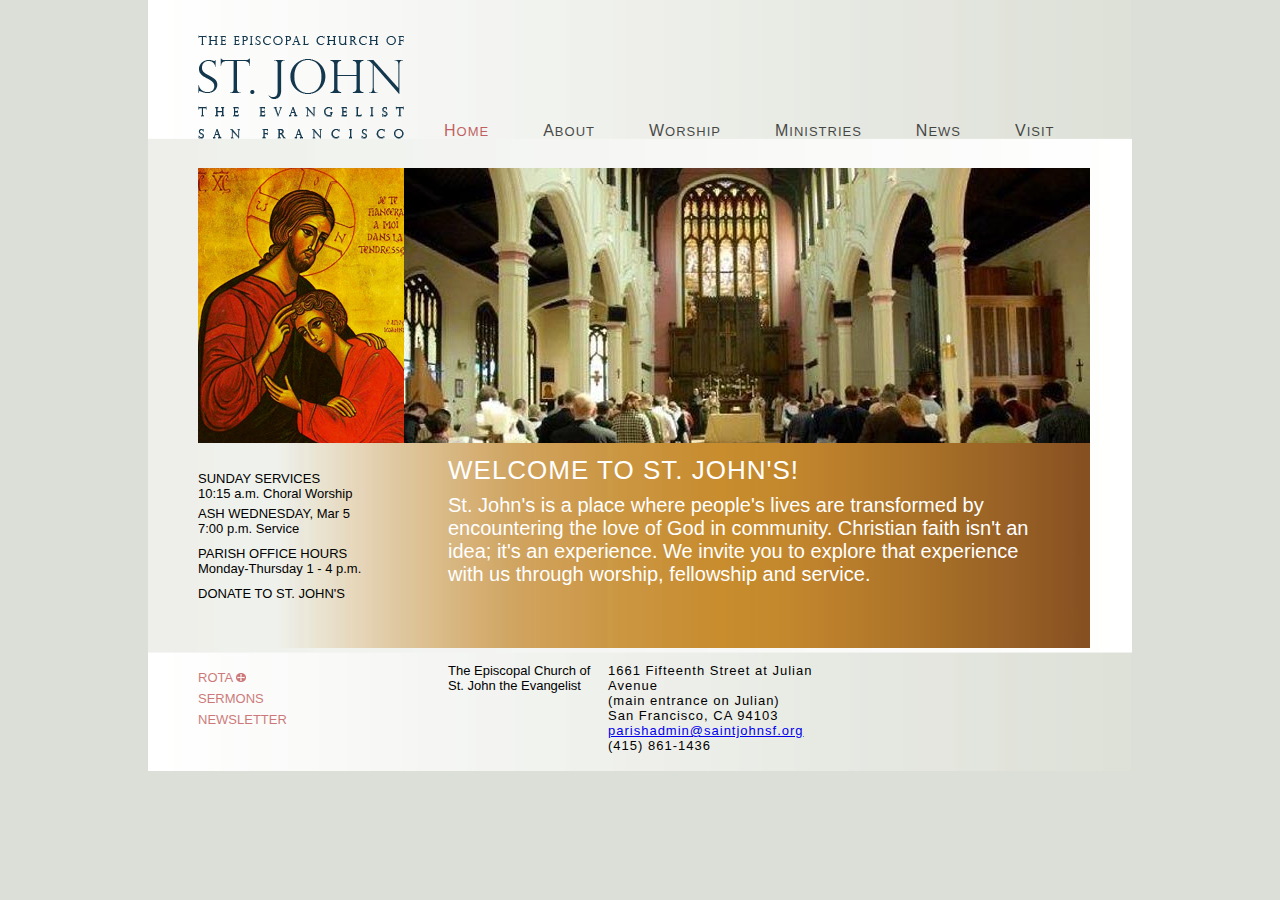
==== commit 0a045c1c: "Checkpoint" ====
--- a/index.html
+++ b/index.html
@@ -7,7 +7,15 @@
 <script src="jquery-ui.min.js"></script>
 <script src="jquery.cycle.all.js"></script>
 <script src="jquery.slimscroll.min.js"></script>
+
+<!-- LOCAL HOST -->
+<!--
 <script type="text/javascript" src="http://use.typekit.com/pdx5vmz.js"></script>
+<script type="text/javascript">try{Typekit.load();}catch(e){}</script>
+-->
+
+<!-- PRODUCTION -->
+<script type="text/javascript" src="//use.typekit.net/wqw3qju.js"></script>
 <script type="text/javascript">try{Typekit.load();}catch(e){}</script>
 
 <script>
@@ -279,18 +287,20 @@
         $('.ministriesmissiongradstitle').show();
     });
 
+    // NEWS
     $('#news').click(function() {
-        location.hash = 'xministries';
-        hideHome();
-        $('.middlerightcontent').hide();
-        $('.middlerightcontentcaption').hide();
-        $('.middlecaption').hide();
-        $('.noncarousel').hide();
-        $('.subsectiontitle').hide();
-        $('.subsectionnav').find('.clickable').removeClass('selected');
-
-        $('#stjohn2').show();        
-        $('#newsframe').show();
+        location.hash = 'xnews';
+        $.get('newsletter.url', function(resp) {     
+            if ($('#newsletterFrame iframe').attr('src') == '') {
+                $('#newsletterFrame iframe').attr('src', resp);
+            }
+            $('#newsletterFrame').dialog({
+               width: 766,
+               resizable: false,
+               modal: true,
+               title: 'News'
+            });
+        });
     });
 
     // VISIT 
@@ -614,10 +624,6 @@
       <img src="images/visit_img_2.jpg"/>
   </div>
 
-  <div id="newsframe" class="noncarousel noshow">
-      <iframe src="http://us6.campaign-archive2.com/?u=1cffc40a58193b3d538400764&id=3acf2b71fa"></iframe>
-  </div>
-
   <div style="clear:both;"></div>
   <div id="celebratingfeasts" class="imagelink imagetext noshow"><span class="imagetextmain">Celebrating our feasts</span><span class="learnmore">learn more</span></div>
   <div id="makingfriends" class="imagelink imagetext noshow"><span class="imagetextmain">Making friends</span></div>
@@ -632,11 +638,12 @@
   <div class="middlecaption"><img src="images/color_band.jpg"/></div>
   <div class="middleleftcontent">
      <div class="tinyfont">SUNDAY SERVICES</div>
-     <div class="tinyfont light">10:15 a.m. Choral Eucharist</div>
+     <div class="tinyfont light">10:15 a.m. Choral Worship</div>
+     <div class="tinyfont" style="margin-top:5px;">ASH WEDNESDAY, Mar 5</div>
+     <div class="tinyfont light">7:00 p.m. Service</div>
      <div class="tinyfont parishofficehours">PARISH OFFICE HOURS</div>
      <div class="tinyfont light">Monday-Thursday 1 - 4 p.m.</div>
-     <div class="tinyfont getinvolved">&nbsp;</div>
-     <div class="tinyfont donateto">DONATE TO ST. JOHN'S</div>
+     <div class="tinyfont donateto" style="margin-top:10px;">DONATE TO ST. JOHN'S</div>
   </div>
 
   <!-- HOME -->
@@ -764,31 +771,31 @@
          <div class="clergytitle">BISHOP'S COMMITTEE</div>
          <div class="clergymembers">
             <div class="clergymember">
-                <div>Timm Dobbins, Senior Warden</div>
-            </div>
-            <div class="clergymember">
-                <div>Robert Craig, Junior Warden</div>
+                <div>Timm Dobbins, Junior Warden</div>
+            </div>
+            <div class="clergymember">
+                <div>Bonita Ann Palmer</div>
+            </div>
+            <div class="clergymember">
+                <div>Bryce Fisher-Fleig</div>
+            </div>
+            <div class="clergymember">
+                <div>Forrest Sedgwick</div>
             </div>
             <div class="clergymember">
                 <div>Jay Christian</div>
             </div>
             <div class="clergymember">
-                <div>Bryce Fisher-Fleig</div>
+                <div>Kevin Lumsdon, Senior Warden</div>
+            </div>
+            <div class="clergymember">
+                <div>Leah Forbes</div>
             </div>
             <div class="clergymember">
                 <div>Stoner Lichty</div>
             </div>
             <div class="clergymember">
-                <div>Delores Mays</div>
-            </div>
-            <div class="clergymember">
-                <div>Bonita Ann Palmer</div>
-            </div>
-            <div class="clergymember">
-                <div>Forrest Sedgwick</div>
-            </div>
-            <div class="clergymember">
-                <div>Claudia Viek</div>
+                <div>Wesley Walton</div>
             </div>
          </div>
      </div>
@@ -796,10 +803,10 @@
          <div class="clergytitle">CLERKS</div>
          <div class="clergymembers">
             <div class="clergymember">
+                <div>Birgit Eschmann</div>
+            </div>
+            <div class="clergymember">
                 <div>Diana McDonnell</div>
-            </div>
-            <div class="clergymember">
-                <div>Birgit Eschmann</div>
             </div>
          </div>
          <br/>
@@ -807,16 +814,16 @@
          <div class="clergytitle">DEANARY DELEGATES</div>
          <div class="clergymembers">
             <div class="clergymember">
-                <div>Michael Clark</div>
-            </div>
-            <div class="clergymember">
                 <div>Birgit Eschmann</div>
             </div>
             <div class="clergymember">
-                <div>Liz Specht (Alternate)</div>
-            </div>
-            <div class="clergymember">
-                <div>Bill Sullivan (Alternate)</div>
+                <div>Sarah Lawton</div>
+            </div>
+            <div class="clergymember">
+                <div>Michael Clark (Alternate)</div>
+            </div>
+            <div class="clergymember">
+                <div>Robert Craig (Alternate)</div>
             </div>
          </div>
      </div>
@@ -1006,8 +1013,7 @@
 <div class="middlerightcontentcaption noshow light middlerightministries ministrieselporvenirsection ministrieselporvenirsectionmain">
 <div class="subsectiontitle noshow ministrieselporvenirtitle ministrieselporvenirtitlemain">EL PORVENIR</div>
 "El Porvenir" means "the future", and clean water means a healthier future for rural Nicaraguans. El Porvenir helps the people of Nicaragua build that future by helping them provide clean drinking water for their families and communities. In addition to sustainable water and sanitation projects, El Porvenir provides health and hygiene education and reforestation.
-<br/>
-<br/>
+<div class="lineseparator"></div>
 In 2013, members of St. John's raised almost $3000 for this critical organization. Over the years several members of our community have traveled to Nicaragua to see and offer first-hand support to people in local villages building new wells. To find out more, visit their <a href="http://www.elporvenir.org">website</a>.
 </div> 
 
@@ -1050,8 +1056,9 @@
      <div class="tinyfont light bottomrightcontentcaption2">
          1661 Fifteenth Street at Julian Avenue <br/>
          (main entrance on Julian) <br/>
-         San Francisco, CA 94103 <br/>
-         (415) 861-1436
+         San Francisco, CA 94103 
+         <a href="mailto:parishadmin@saintjohnsf.org">parishadmin@saintjohnsf.org</a><br/>
+         (415) 861-1436  
      </div>
   </div>
 </div> <!-- bottom -->
@@ -1095,6 +1102,11 @@
 </div>
 </div>
 
+<!-- NEWSLETTER POPUP -->
+<div id="newsletterFrame" class="noshow">
+   <iframe src=""></iframe> 
+</div>
+
 </div> <!-- wrapper ->
 </body>
 
--- a/sje.css
+++ b/sje.css
@@ -32,14 +32,14 @@
 
 .ui-dialog {
   background-color: #efece5;
-  font-family: "futura-pt-n4","futura-pt",sans-serif; }
+  font-family: "futura-pt-n4", "futura-pt", sans-serif; }
 
 .navcontainer {
   float: left;
   margin-top: 108px; }
 
 #navlist li {
-  font-family: "futura-pt-n4","futura-pt",sans-serif;
+  font-family: "futura-pt-n4", "futura-pt", sans-serif;
   font-weight: 500;
   display: inline;
   list-style-type: none;
@@ -104,7 +104,7 @@
   position: relative;
   left: 50px;
   top: -200px;
-  font-family: "futura-pt-n4","futura-pt",sans-serif;
+  font-family: "futura-pt-n4", "futura-pt", sans-serif;
   font-weight: 500; }
 
 .middlerightcontent {
@@ -112,7 +112,7 @@
   position: relative;
   left: 300px;
   top: -346px;
-  font-family: "futura-pt-n4","futura-pt",sans-serif;
+  font-family: "futura-pt-n4", "futura-pt", sans-serif;
   color: white; }
 
 .middlerightcontentcaption {
@@ -150,7 +150,7 @@
 .bottomleftcontent {
   padding-top: 23px;
   padding-left: 50px;
-  font-family: "futura-pt-n4","futura-pt",sans-serif;
+  font-family: "futura-pt-n4", "futura-pt", sans-serif;
   font-weight: 500; }
 
 .bottomleftcontent div {
@@ -169,7 +169,7 @@
   position: relative;
   left: 300px;
   top: -64px;
-  font-family: "futura-pt-n4","futura-pt",sans-serif; }
+  font-family: "futura-pt-n4", "futura-pt", sans-serif; }
 
 .bottomrightcontentcaption1 {
   width: 160px;
@@ -236,7 +236,7 @@
   color: white;
   position: relative;
   top: -36px;
-  font-family: "futura-pt-n4","futura-pt",sans-serif;
+  font-family: "futura-pt-n4", "futura-pt", sans-serif;
   font-style: italic;
   opacity: 0.9;
   height: 21px; }
@@ -252,6 +252,9 @@
   margin-left: 15px;
   position: relative;
   top: -1px; }
+
+.subsectioncontent {
+  line-height: 20px; }
 
 .subsectionnav {
   float: left;
@@ -487,7 +490,8 @@
 
 .ministriesjusticesection {
   position: relative;
-  top: -80px; }
+  top: -78px;
+  line-height: 21px; }
 
 .ministriesjusticetitlemain {
   position: relative;
@@ -564,7 +568,7 @@
   padding-right: 10px;
   padding-bottom: 20px;
   border: 1px solid gray;
-  font-family: "futura-pt-n4","futura-pt",sans-serif;
+  font-family: "futura-pt-n4", "futura-pt", sans-serif;
   font-weight: 400;
   font-size: 15px; }
 
@@ -590,7 +594,6 @@
   padding-bottom: 20px; }
 
 /* NEWS IFRAME */
-#newsframe iframe {
+#newsletterFrame iframe {
   width: 724px;
-  height: 500px;
-  margin-top: 12px; }
+  height: 650px; }
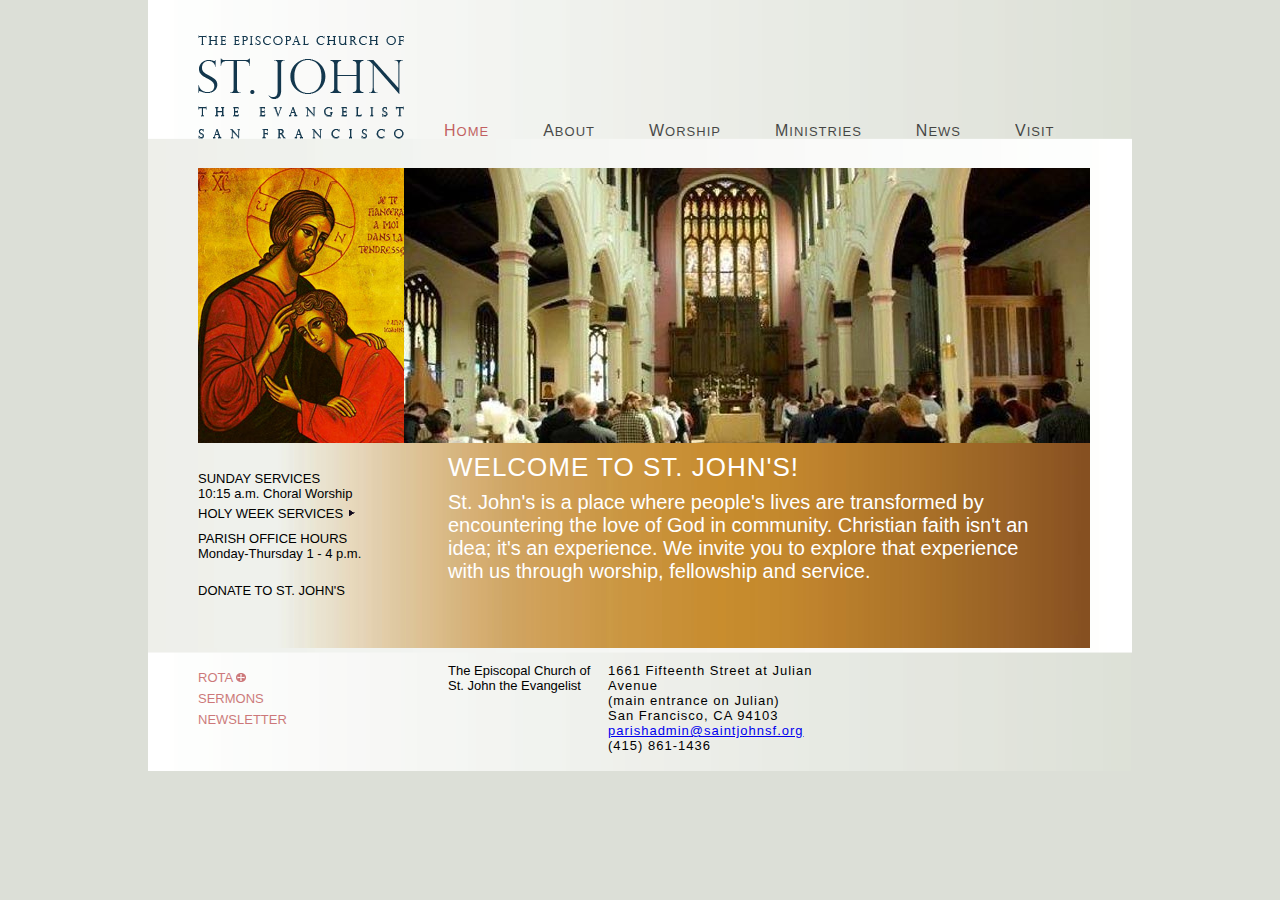
==== commit b946839e: "Checkpoint" ====
--- a/index.html
+++ b/index.html
@@ -39,6 +39,15 @@
 
     $('.donateto').click(function() {
         window.open('https://donatenow.networkforgood.org/saintjohnsanfrancisco');
+    });
+
+    $('#specialServices').click(function() {
+         $('#specialServicesPopup').dialog({
+               width: 450,
+               resizable: false,
+               modal: true,
+               title: 'Holy Week Services'
+         });
     });
 
     // GENERAL
@@ -639,11 +648,10 @@
   <div class="middleleftcontent">
      <div class="tinyfont">SUNDAY SERVICES</div>
      <div class="tinyfont light">10:15 a.m. Choral Worship</div>
-     <div class="tinyfont" style="margin-top:5px;">ASH WEDNESDAY, Mar 5</div>
-     <div class="tinyfont light">7:00 p.m. Service</div>
+     <div class="tinyfont" style="margin-top:5px;" id="specialServices">HOLY WEEK SERVICES&nbsp;<img style="padding-bottom: 2px;" src="images/right_arrow.png"/></div>
      <div class="tinyfont parishofficehours">PARISH OFFICE HOURS</div>
      <div class="tinyfont light">Monday-Thursday 1 - 4 p.m.</div>
-     <div class="tinyfont donateto" style="margin-top:10px;">DONATE TO ST. JOHN'S</div>
+     <div class="tinyfont donateto" style="margin-top:22px;">DONATE TO ST. JOHN'S</div>
   </div>
 
   <!-- HOME -->
@@ -1107,6 +1115,14 @@
    <iframe src=""></iframe> 
 </div>
 
+<!-- SPECIAL SERVICES POPUP -->
+<div id="specialServicesPopup" class="noshow">
+    <div>Palm Sunday, Liturgy of The Passion, April 13, 10:15 a.m.</div>
+    <div>Maundy Thursday, April 17, 7:00 p.m.</div>
+    <div>Good Friday, April 18, 7:00 p.m.</div>
+    <div>Holy Saturday, April 19, 8:00 p.m.</div>
+</div>
+
 </div> <!-- wrapper ->
 </body>
 
--- a/sje.css
+++ b/sje.css
@@ -597,3 +597,16 @@
 #newsletterFrame iframe {
   width: 724px;
   height: 650px; }
+
+/* SPECIAL SERVICES */
+#specialServicesPopup {
+  padding-top: 5px;
+  padding-left: 20px;
+  padding-right: 10px;
+  padding-bottom: 0px;
+  font-family: "futura-pt-n4", "futura-pt", sans-serif;
+  font-weight: 400;
+  font-size: 15px; }
+
+#specialServices:hover {
+  color: #ae1f25; }
